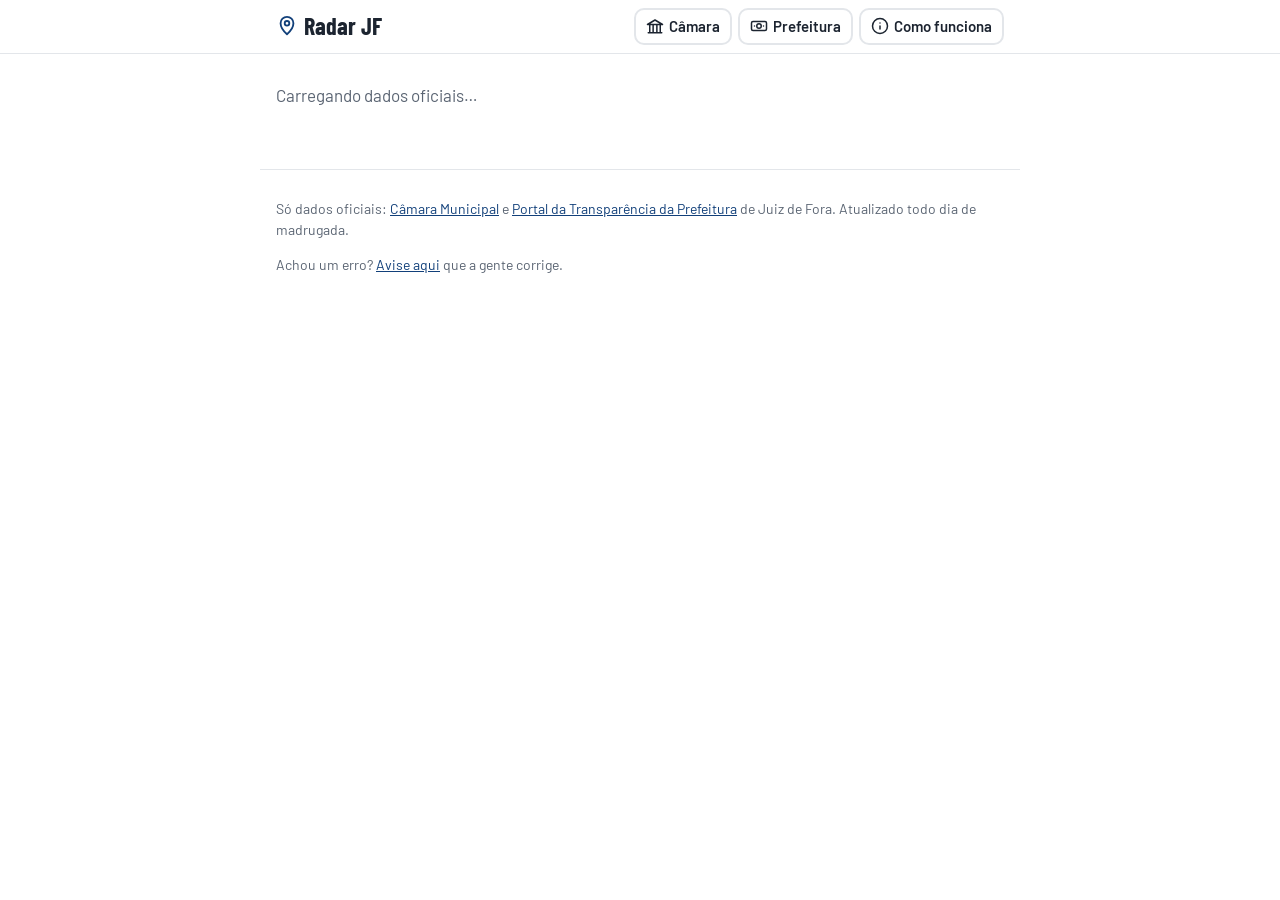
==== site/index.html @ 249cbf10 "Contador de visitas GoatCounter (sem cookies) e nota de privacidade Co-Authored-By: Claude Opus 5.5 " ====
<!DOCTYPE html>
<html lang="pt-BR">
<head>
<meta charset="utf-8">
<meta name="viewport" content="width=device-width, initial-scale=1">
<title>Radar JF: Câmara e Prefeitura de Juiz de Fora com dados oficiais</title>
<meta property="og:type" content="website">
<meta property="og:site_name" content="Radar JFlândia">
<meta property="og:title" content="Radar JFlândia: veja o que fazem com o seu dinheiro em Juiz de Fora">
<meta property="og:description" content="Vereadores, Prefeitura, comissionados e sinais de alerta nos gastos. Só dados oficiais, atualizado todo dia, grátis.">
<meta property="og:url" content="https://jflandia.com.br/">
<meta property="og:image" content="https://jflandia.com.br/compartilhar.jpg">
<meta property="og:image:width" content="1200">
<meta property="og:image:height" content="630">
<meta property="og:locale" content="pt_BR">
<meta name="twitter:card" content="summary_large_image">
<meta name="description" content="O que fazem os vereadores e para onde vai o dinheiro da Prefeitura de Juiz de Fora, só com dados oficiais.">
<link rel="preconnect" href="https://fonts.googleapis.com">
<link rel="preconnect" href="https://fonts.gstatic.com" crossorigin>
<link href="https://fonts.googleapis.com/css2?family=Barlow+Condensed:wght@600;700;800&family=Barlow:wght@400;500;600;700&display=swap" rel="stylesheet">
<link rel="stylesheet" href="estilo.css?v=__VERSAO__">
<link rel="manifest" href="manifest.webmanifest">
<meta name="theme-color" content="#0b2545">
<link rel="icon" type="image/png" href="favicon.png">
<link rel="apple-touch-icon" href="apple-touch-icon.png">
<meta name="apple-mobile-web-app-capable" content="yes">
<meta name="mobile-web-app-capable" content="yes">
<meta name="apple-mobile-web-app-title" content="JFlândia">
<meta name="apple-mobile-web-app-status-bar-style" content="black-translucent">
</head>
<body>
<header>
  <div class="topo-h">
    <a href="#/" class="marca"><span data-ic="pin"></span>Radar JF</a>
    <nav class="areas">
      <a href="#/camara" data-area="camara" class="area-camara"><span data-ic="camara"></span><span class="txt-area">Câmara</span></a>
      <a href="#/prefeitura" data-area="prefeitura" class="area-prefeitura"><span data-ic="dinheiro"></span><span class="txt-area">Prefeitura</span></a>
      <a href="#/sobre" data-area="sobre"><span data-ic="info"></span><span class="txt-area">Como funciona</span></a>
    </nav>
  </div>
  <div class="subnav-wrap"><button class="sn-seta esq" type="button" aria-label="Ver opções anteriores">‹</button><nav id="subnav"></nav><button class="sn-seta dir" type="button" aria-label="Ver mais opções">›</button></div>
</header>
<div id="selo"></div>
<main id="app"><p class="carregando">Carregando dados oficiais…</p></main>
<footer>
  <p>Só dados oficiais: <a href="https://www.camarajf.mg.gov.br/sal/" target="_blank" rel="noopener">Câmara Municipal</a> e <a href="https://www.pjf.mg.gov.br/transparencia/" target="_blank" rel="noopener">Portal da Transparência da Prefeitura</a> de Juiz de Fora. Atualizado todo dia de madrugada. <span id="atualizado"></span></p>
  <p>Achou um erro? <a href="https://github.com/alemantini/radar-jf/issues/new" target="_blank" rel="noopener">Avise aqui</a> que a gente corrige.</p>
</footer>
<script src="app.js?v=__VERSAO__"></script>
<script src="prefeitura.js?v=__VERSAO__"></script>
<!-- Contador de visitas (GoatCounter: sem cookies, sem dados pessoais) -->
<script>
window.goatcounter = {path: function (p) { return (location.hash.replace(/^#/, "") || "/").split("?")[0]; }};
addEventListener("hashchange", function () { if (window.goatcounter.count) window.goatcounter.count({path: (location.hash.replace(/^#/, "") || "/").split("?")[0]}); });
</script>
<script data-goatcounter="https://jflandia.goatcounter.com/count" async src="https://gc.zgo.at/count.js"></script>
</body>
</html>
---- site/estilo.css ----
/* Radar JF: visual inspirado nas placas de rua esmaltadas.
   Azul = Câmara, Verde = Prefeitura, Amarelo = atenção */
:root{
  --azul:#12407a; --azul-claro:#e8eef7;
  --verde:#0f6b4b; --verde-claro:#e6f2ec;
  --amarelo:#f2b705; --amarelo-claro:#fff6d6;
  --tinta:#1c2430; --apoio:#5b6573; --linha:#e3e6ea; --calcada:#f4f5f7;
  --raio:12px;
}
*{box-sizing:border-box}
body{margin:0;font-family:"Barlow",system-ui,-apple-system,"Segoe UI",Roboto,sans-serif;color:var(--tinta);background:#fff;font-size:17px;line-height:1.5}
a{color:var(--azul)}
a:focus-visible,button:focus-visible,input:focus-visible{outline:3px solid var(--amarelo);outline-offset:2px}
h1,h2,.marca,.placa,.btn-grande,.num{font-family:"Barlow Condensed","Barlow",system-ui,sans-serif}
h1{font-size:30px;line-height:1.1;margin:10px 0 8px;font-weight:700}
h2{font-size:22px;line-height:1.2;margin:26px 0 8px;font-weight:700}
.sub{color:var(--apoio);margin:0 0 14px}
small.sub{font-size:13px}
.carregando{color:var(--apoio)}
main{max-width:760px;margin:0 auto;padding:12px 16px 24px}

/* ---------- placa (o elemento-assinatura) ---------- */
.placa{position:relative;display:flex;align-items:center;gap:12px;border-radius:var(--raio);color:#fff;text-decoration:none;padding:14px 16px;font-weight:700}
.placa::after{content:"";position:absolute;inset:4px;border:2px solid rgba(255,255,255,.85);border-radius:calc(var(--raio) - 4px);pointer-events:none}
.placa.camara{background:var(--azul)}
.placa.prefeitura{background:var(--verde)}
.placa.neutra{background:var(--tinta)}
.placa svg{flex:none;width:30px;height:30px}
.placa .tx{flex:1;min-width:0}
.placa .tt{display:block;font-size:24px;line-height:1.1}
.placa .ds{display:block;font-family:"Barlow",system-ui,sans-serif;font-weight:500;font-size:15px;opacity:.92;line-height:1.35;margin-top:3px}
.placa .seta{font-size:30px;line-height:1;opacity:.9}
a.placa:active{transform:translateY(1px)}

/* ---------- cabeçalho ---------- */
header{position:sticky;top:0;background:#fff;border-bottom:1px solid var(--linha);z-index:5}
.topo-h{max-width:760px;margin:0 auto;padding:8px 16px 8px;display:flex;align-items:center;gap:10px;flex-wrap:wrap}
.marca{font-size:24px;font-weight:700;text-decoration:none;color:var(--tinta);margin-right:auto;display:flex;align-items:center;gap:6px}
.marca svg{width:22px;height:22px;color:var(--azul)}
nav.areas{display:flex;gap:6px}
nav.areas a{display:flex;align-items:center;gap:5px;border:2px solid var(--linha);border-radius:10px;padding:5px 10px;color:var(--tinta);font-weight:600;font-size:15px;text-decoration:none;white-space:nowrap}
nav.areas a svg{width:18px;height:18px}
nav.areas a.area-camara.ativo{background:var(--azul);border-color:var(--azul);color:#fff}
nav.areas a.area-prefeitura.ativo{background:var(--verde);border-color:var(--verde);color:#fff}
nav.areas a[data-area=sobre].ativo{background:var(--tinta);border-color:var(--tinta);color:#fff}
#subnav{max-width:760px;margin:0 auto;padding:0 16px 10px;display:flex;gap:8px;overflow-x:auto;scrollbar-width:none}
#subnav:empty{display:none}
#subnav a{display:flex;align-items:center;gap:6px;flex:none;padding:8px 12px;border-radius:10px;background:var(--calcada);color:var(--tinta);text-decoration:none;font-weight:600;font-size:15px}
#subnav a svg{width:18px;height:18px}
#subnav.camara a.ativo{background:var(--azul-claro);color:var(--azul);box-shadow:inset 0 0 0 2px var(--azul)}
#subnav.prefeitura a.ativo{background:var(--verde-claro);color:var(--verde);box-shadow:inset 0 0 0 2px var(--verde)}
@media(max-width:560px){nav.areas{width:100%} nav.areas a{flex:1;justify-content:center;padding:7px 4px;font-size:15px} nav.areas a svg{display:none}}

/* faixa da área */
#selo{max-width:760px;margin:0 auto;padding:0 16px}
#selo .placa{margin-top:14px;padding:10px 14px}
#selo .placa svg{width:26px;height:26px}
#selo .placa .tt{font-size:19px}
#selo .placa .ds{font-size:14px}

/* ---------- página inicial ---------- */
.escolhas{display:grid;gap:14px;margin:18px 0}
.escolhas .placa{padding:20px 18px;min-height:128px}
.escolhas .placa svg{width:46px;height:46px}
.escolhas .placa .tt{font-size:32px}
.escolhas .placa .num{display:inline-block;margin-top:8px;background:rgba(255,255,255,.16);border-radius:8px;padding:2px 8px;font-size:18px}

/* ---------- botões grandes ---------- */
.btn-grande{display:flex;align-items:center;gap:12px;width:100%;text-align:left;border:2px solid var(--linha);background:#fff;border-radius:var(--raio);padding:12px 14px;margin:10px 0;font-size:19px;font-weight:700;color:var(--tinta);text-decoration:none;cursor:pointer}
.btn-grande svg{flex:none;width:26px;height:26px}
.btn-grande .tx{flex:1}
.btn-grande .tx small{display:block;font-family:"Barlow",sans-serif;font-weight:500;font-size:14px;color:var(--apoio)}
.btn-grande.camara{border-color:var(--azul);color:var(--azul)}
.btn-grande.prefeitura{border-color:var(--verde);color:var(--verde)}

/* grupos da Câmara: botões com número grande */
.grupos{display:grid;grid-template-columns:1fr 1fr;gap:8px;margin:10px 0}
.grupos .grupo-link:first-child{grid-column:1 / -1}
.grupo-link{display:flex;flex-direction:column;gap:2px;border:2px solid var(--linha);border-radius:var(--raio);padding:10px 12px;background:#fff;cursor:pointer;text-align:left;font:inherit;color:var(--tinta);text-decoration:none}
.grupo-link .gn{display:flex;align-items:center;gap:6px;font-weight:600;font-size:15px}
.grupo-link b{font-family:"Barlow Condensed",sans-serif;font-size:28px;line-height:1.1}
.grupo-link.on{border-color:var(--azul);background:var(--azul-claro)}
.ponto{width:12px;height:12px;border-radius:3px;flex:none}

/* cores dos grupos (sempre com texto ao lado, nunca só a cor) */
.g-pedidos{background:#12407a}.g-cobrancas{background:#6b3fa0}.g-homenagens{background:#b06a00}.g-leis{background:#0f6b4b}.g-outros{background:#7a828e}

/* ---------- avisos ---------- */
.aviso{background:var(--amarelo-claro);border-left:6px solid var(--amarelo);border-radius:8px;padding:10px 12px;font-size:15px;margin:12px 0}
.info{background:var(--calcada);border-radius:8px;padding:10px 12px;font-size:15px;margin:12px 0}

/* ---------- vereadores ---------- */
.cards{display:grid;grid-template-columns:1fr;gap:10px}
@media(min-width:600px){.cards{grid-template-columns:1fr 1fr}}
.card{display:flex;gap:12px;border:1px solid var(--linha);border-radius:var(--raio);padding:12px;text-decoration:none;color:inherit;background:#fff}
.card:hover{border-color:var(--azul)}
.avatar{flex:none;width:46px;height:46px;border-radius:10px;background:var(--azul);color:#fff;display:flex;align-items:center;justify-content:center;font-family:"Barlow Condensed",sans-serif;font-weight:700;font-size:20px;position:relative}
.avatar::after{content:"";position:absolute;inset:3px;border:1.5px solid rgba(255,255,255,.8);border-radius:7px}
.card.fora .avatar{background:var(--apoio)}
.card .cx{flex:1;min-width:0}
.card .nome{font-weight:700;font-size:18px;line-height:1.2}
.card .partido{color:var(--apoio);font-size:14px}
.barras{margin-top:8px;font-size:13px}
.barra{display:flex;align-items:center;gap:6px;margin:3px 0}
.barra span.r{width:118px;color:#444;flex:none}
.barra .b{height:9px;border-radius:5px;min-width:2px}
.barra .n{font-variant-numeric:tabular-nums}
.contato{font-size:15px}

/* ---------- busca, listas ---------- */
input[type=search],select{width:100%;font:inherit;font-size:18px;padding:13px 14px;border:2px solid #c9ced6;border-radius:var(--raio);background:#fff}
input[type=search]:focus{border-color:var(--azul);outline:none}
.filtros,.anos{display:flex;gap:8px;flex-wrap:wrap;margin:12px 0}
.filtros button,.anos button{border:2px solid #c9ced6;background:#fff;border-radius:10px;padding:7px 14px;font:inherit;font-size:15px;font-weight:600;cursor:pointer;color:var(--tinta)}
.filtros button.on{background:var(--azul);color:#fff;border-color:var(--azul)}
.anos button.on{background:var(--verde);color:#fff;border-color:var(--verde)}
.item{border-bottom:1px solid #eef0f3;padding:12px 0}
.item .topo{font-size:13px;color:var(--apoio)}
.item .txt{margin:4px 0}
.item .pe{font-size:13px;color:var(--apoio)}
.tag{display:inline-block;font-size:12px;font-weight:600;border-radius:6px;padding:1px 7px;color:#fff;margin-right:5px}
.rep{border:1px solid var(--linha);border-radius:var(--raio);padding:12px;margin:10px 0}
.rep .q{font-family:"Barlow Condensed",sans-serif;font-size:26px;font-weight:700;color:#9a3412}
.mais{display:block;margin:16px auto;padding:11px 20px;border-radius:10px;border:2px solid #c9ced6;background:#fff;font:inherit;font-weight:600;cursor:pointer}

/* ---------- Prefeitura ---------- */
.p-verde{color:var(--verde)}
.totais{display:grid;grid-template-columns:1fr 1fr 1fr;gap:8px;margin:12px 0}
.totais div{background:var(--verde-claro);border-radius:10px;padding:10px}
.totais b{display:block;font-family:"Barlow Condensed",sans-serif;font-size:22px;line-height:1.15}
.totais span{font-size:13px;color:var(--apoio)}
.linha{display:flex;justify-content:space-between;gap:10px;align-items:center;border-bottom:1px solid #eef0f3;padding:10px 0;text-decoration:none;color:inherit}
.linha .nm{flex:1;min-width:0}
.linha .vl{font-variant-numeric:tabular-nums;font-weight:700;white-space:nowrap}
.linha .barra-p{height:7px;background:var(--verde);border-radius:4px;margin-top:5px}
.meses{display:flex;align-items:flex-end;gap:4px;height:120px;margin:10px 0 2px}
.meses div{flex:1;background:var(--verde);border-radius:3px 3px 0 0;min-height:1px}
.meses-r{display:flex;gap:4px;font-size:11px;color:var(--apoio)}.meses-r span{flex:1;text-align:center}

footer{border-top:1px solid var(--linha);color:var(--apoio);font-size:14px;padding:14px 16px 30px;max-width:760px;margin:20px auto 0}

/* ---------- painel da Câmara ---------- */
.contador{display:block;padding:18px 18px 16px;margin:14px 0}
.contador .num{display:block;font-size:40px;line-height:1.1;margin:4px 0 6px;font-variant-numeric:tabular-nums;letter-spacing:.3px}
.contador .ds a{color:#fff}
@media(max-width:420px){.contador .num{font-size:32px}}
.nums{display:grid;grid-template-columns:repeat(auto-fit,minmax(150px,1fr));gap:8px;margin:12px 0}
.nums > *{display:block;background:var(--azul-claro);border-radius:10px;padding:10px 12px;color:var(--apoio);font-size:14px;text-decoration:none}
.nums b{display:block;font-family:"Barlow Condensed",sans-serif;font-size:28px;line-height:1.1;color:var(--azul)}
.busca-rapida{margin:6px 0 10px}
.chips{display:flex;flex-wrap:wrap;gap:6px}
.chips a{background:var(--calcada);border-radius:8px;padding:6px 10px;color:var(--tinta);text-decoration:none;font-size:15px;font-weight:500}
.duas{display:grid;grid-template-columns:1fr;gap:0 24px}
@media(min-width:640px){.duas{grid-template-columns:1fr 1fr}}
.linha-t{position:relative;display:flex;justify-content:space-between;gap:10px;padding:8px 0 10px;border-bottom:1px solid #eef0f3;color:inherit;text-decoration:none}
.linha-t b{font-variant-numeric:tabular-nums}
.linha-t i{position:absolute;left:0;bottom:3px;height:4px;border-radius:2px;background:var(--azul);opacity:.7}
.rep-grid{display:grid;grid-template-columns:1fr;gap:10px}
@media(min-width:600px){.rep-grid{grid-template-columns:1fr 1fr}}
.rep-card{display:flex;gap:12px;border:1px solid var(--linha);border-radius:var(--raio);padding:12px;color:inherit;text-decoration:none}
.rep-card .q{flex:none;width:62px;text-align:center;font-family:"Barlow Condensed",sans-serif;font-weight:700;font-size:38px;line-height:1;color:#b42318}
.rep-card .q small{display:block;font-size:12px;font-family:"Barlow",sans-serif;font-weight:600;color:var(--apoio);margin-top:2px}
.rep-card .cx{display:flex;flex-direction:column;gap:2px;min-width:0}
.rep-card .cx > span{color:var(--apoio);font-size:14px}
.rep-card .pe{font-size:13px}
.rep-card .cobrar{color:#b42318!important;font-weight:700;margin-top:4px}
.grupos-desc{display:grid;grid-template-columns:1fr;gap:8px}
@media(min-width:600px){.grupos-desc{grid-template-columns:1fr 1fr}}
.grupos-desc a{display:block;border:2px solid var(--linha);border-radius:var(--raio);padding:10px 12px;color:inherit;text-decoration:none}
.grupos-desc .gn{display:flex;align-items:center;gap:6px;font-weight:600}
.grupos-desc b{display:block;font-family:"Barlow Condensed",sans-serif;font-size:30px;line-height:1.1}
.grupos-desc small{color:var(--apoio);font-size:14px;line-height:1.35;display:block}
.filtros a{border:2px solid #c9ced6;border-radius:10px;padding:6px 12px;font-size:15px;font-weight:600;color:var(--tinta);text-decoration:none}
.filtros a.on{background:var(--azul);color:#fff;border-color:var(--azul)}
#fv{margin:4px 0 12px}

/* ---------- crachás ---------- */
.crachas{display:grid;grid-template-columns:1fr;gap:12px}
@media(min-width:600px){.crachas{grid-template-columns:1fr 1fr}}
.cracha{display:block;border:1px solid var(--linha);border-top:6px solid var(--azul);border-radius:var(--raio);padding:12px;color:inherit;text-decoration:none;background:#fff}
.cracha.fora{border-top-color:var(--apoio)}
.cracha:hover{border-color:var(--azul)}
.cr-topo{display:flex;align-items:center;gap:12px}
.cr-topo .cx{display:flex;flex-direction:column;min-width:0}
.cr-topo .nome{font-family:"Barlow Condensed",sans-serif;font-weight:700;font-size:22px;line-height:1.1}
.cr-topo .partido{color:var(--apoio);font-size:14px}
.cr-topo.grande{margin:14px 0 4px}
.cr-topo.grande h1{margin:0}
.cr-topo.grande .avatar{width:58px;height:58px;font-size:24px}
.cr-nums{display:grid;grid-template-columns:repeat(3,1fr);gap:6px;margin:10px 0 4px}
.cr-nums > span{background:var(--calcada);border-radius:8px;padding:6px 8px;font-size:12px;color:var(--apoio);line-height:1.25}
.cr-nums b{display:block;font-family:"Barlow Condensed",sans-serif;font-size:19px;color:var(--tinta)}
.cracha .barras{display:block}

/* impostômetro e cobrar */
.impostometro .num{font-size:42px}
@media(max-width:420px){.impostometro .num{font-size:31px}}
.nums.verde > *{background:var(--verde-claro)}
.nums.verde b{color:var(--verde)}
.cobrar-box{border:2px solid var(--azul);border-radius:var(--raio);padding:10px 12px;margin:10px 0;background:#fff}
.cobrar-box summary{cursor:pointer;font-weight:700;color:var(--azul);font-size:17px}
.cobrar-box label{display:block;font-size:14px;font-weight:600;color:var(--apoio);margin:8px 0 4px}
.cobrar-box select,.cobrar-box textarea{display:block;width:100%;margin-top:4px;font:inherit;font-size:16px;padding:10px;border:2px solid #c9ced6;border-radius:10px;background:#fff;color:var(--tinta)}
.cobrar-box .acoes{display:grid;grid-template-columns:1fr;gap:8px;margin:10px 0}
@media(min-width:520px){.cobrar-box .acoes{grid-template-columns:1fr 1fr 1fr}}
.cobrar-box .acoes button{font:inherit;font-weight:700;padding:11px;border-radius:10px;border:0;cursor:pointer}
.b-email{background:var(--azul);color:#fff}
.b-zap{background:#128c4a;color:#fff}
.b-copiar{background:var(--calcada);color:var(--tinta)}
.contato-gab{font-size:13px;color:var(--apoio)}
img.avatar.foto{object-fit:cover;width:46px;height:58px;border-radius:10px;background:var(--calcada)}
.cr-topo.grande img.avatar.foto{width:72px;height:90px}
.credito{font-size:12px;color:var(--apoio);margin:0 0 8px}
.cr-topo .cargo{font-size:13px;font-weight:600;color:var(--azul)}
.cr-emendas{display:block;font-size:13px;color:var(--verde);background:var(--verde-claro);border-radius:8px;padding:5px 8px;margin:6px 0 2px}
.papel-presidente{color:var(--azul)}
.papel-suplente{color:var(--apoio);font-weight:500}
.etapas{display:flex;height:12px;border-radius:6px;overflow:hidden;background:var(--calcada);margin:8px 0 4px}
.etapas i{display:block;height:100%}
.leg-etapas{display:grid;gap:3px;font-size:13px;color:var(--apoio);margin-bottom:6px}
.leg-etapas i{display:inline-block;width:10px;height:10px;border-radius:2px;margin-right:6px;vertical-align:-1px}
.filtros-linha{display:grid;grid-template-columns:1fr;gap:8px;margin:10px 0}
@media(min-width:600px){.filtros-linha{grid-template-columns:1fr 1fr 1fr}}
.filtros-linha label{font-size:13px;font-weight:600;color:var(--apoio)}
.filtros-linha select{margin-top:4px;font-size:15px;padding:10px}
#atalhos{margin-top:10px}

/* logo da página inicial */
.logo-home{font-family:"Barlow Condensed","Barlow",sans-serif;font-weight:800;line-height:.86;color:#111;margin:18px 0 14px;letter-spacing:-.01em}
.logo-home .lh-1{display:flex;align-items:center;gap:.12em;font-size:clamp(48px,14vw,96px)}
.logo-home .lh-ic{width:1.15em;height:.8em;flex:none}
.logo-home .lh-2{display:flex;align-items:flex-start;flex-wrap:wrap;font-size:clamp(40px,11.5vw,80px);margin-top:.06em}
.logo-home .pt{color:#e8272c}
.logo-home .lh-band{width:.42em;height:.3em;margin:.08em 0 0 .12em;flex:none}
.lh-tag{font-size:20px;line-height:1.35;margin:0 0 4px;max-width:34ch}
.lh-apelido{font-family:"Barlow Condensed","Barlow",sans-serif;font-weight:700;font-size:22px;color:#e8272c;margin:0 0 18px}
.logo-home .r2{margin-right:.2em}
.logo-home .lh-bands{display:flex;gap:.08em;margin:.08em 0 0 .12em;flex:none}
.logo-home .lh-bands .lh-band{margin:0;box-shadow:0 0 0 1px rgba(0,0,0,.08)}

/* custo do gabinete e eleição */
.mini-barras{display:flex;align-items:flex-end;gap:3px;height:70px;margin:8px 0 4px;padding:6px 0;border-bottom:1px solid var(--linha)}
.mini-barras span{flex:1;background:var(--azul);border-radius:3px 3px 0 0;min-width:4px}
.fonte-linha{font-size:13px;margin-top:6px}
.barra-l{display:grid;grid-template-columns:minmax(0,1.3fr) minmax(0,1fr) auto;gap:10px;align-items:center;padding:6px 0;font-size:15px}
.barra-l .bl-b{height:10px;background:var(--calcada);border-radius:5px;overflow:hidden}
.barra-l .bl-b i{display:block;height:100%;background:var(--azul);border-radius:5px}
.barra-l .bl-v{font-variant-numeric:tabular-nums;font-weight:700;white-space:nowrap}
.barra-l.jf{background:var(--amarelo-claro);border-radius:8px;padding:6px 8px;margin:0 -8px}
.barra-l.jf .bl-t{font-weight:700}
.barra-l.jf .bl-b i{background:#e8272c}

/* placar: monte o seu */
.pesos{display:grid;gap:10px;margin:14px 0}
.peso{border:1px solid var(--linha);border-radius:var(--raio);padding:10px 12px}
.pz-t b{display:block}
.pz-t small{color:var(--apoio);font-size:14px}
.pz-b{display:flex;flex-wrap:wrap;gap:6px;margin-top:8px}
.pz-b button{font:inherit;font-size:14px;border:1px solid var(--linha);background:#fff;border-radius:999px;padding:5px 12px;cursor:pointer;color:var(--tinta)}
.pz-b button.on{background:var(--azul);border-color:var(--azul);color:#fff}
.acoes-placar{display:flex;gap:10px;align-items:center;flex-wrap:wrap}
.btn-sec{font:inherit;border:1px solid var(--azul);color:var(--azul);background:#fff;border-radius:8px;padding:8px 14px;cursor:pointer}
.rk{display:grid;grid-template-columns:auto auto 1fr auto;gap:10px;align-items:center;padding:10px 0;border-bottom:1px solid var(--linha);text-decoration:none;color:inherit}
.rk-pos{font-family:"Barlow Condensed",sans-serif;font-weight:700;font-size:20px;width:2.2em;color:var(--apoio)}
.rk-cx{min-width:0}
.rk-nm{display:block;font-weight:700}
.rk-nm small{font-weight:400;color:var(--apoio);margin-left:6px}
.rk-barra{display:block;height:8px;background:var(--calcada);border-radius:4px;margin:5px 0;overflow:hidden}
.rk-barra i{display:block;height:100%;background:var(--azul)}
.rk-partes{display:flex;flex-wrap:wrap;gap:4px 10px;font-size:12px;color:var(--apoio)}
.rk-nota{font-family:"Barlow Condensed",sans-serif;font-weight:700;font-size:26px;color:var(--azul)}

/* placar fiscal */
.lrf{border-radius:var(--raio);padding:12px 14px;background:var(--verde-claro);margin:10px 0}
.lrf.amarelo{background:var(--amarelo-claro)}
.lrf.vermelho{background:#fdeaea}
.lrf-n b{font-family:"Barlow Condensed",sans-serif;font-size:44px;line-height:1;margin-right:10px}
.lrf-n span{font-weight:700}
.lrf-b{position:relative;height:16px;background:#fff;border-radius:8px;margin:14px 0 6px}
.lrf-leg{font-size:13px;color:var(--apoio);margin:0 0 8px}
.lrf-b i{display:block;height:100%;border-radius:8px;background:var(--verde)}
.lrf.amarelo .lrf-b i{background:var(--amarelo)}
.lrf.vermelho .lrf-b i{background:#c62828}
.lrf-b em{position:absolute;top:-4px;bottom:-4px;width:2px;background:var(--tinta);font-style:normal}
.lrf-b em span{position:absolute;top:24px;left:50%;transform:translateX(-50%);font-size:11px;white-space:nowrap;color:var(--apoio)}
.lrf-b em:nth-of-type(2) span{top:38px}
.lrf-b em.lim{background:#c62828;width:3px}
.min-linha{display:grid;grid-template-columns:minmax(0,1.2fr) minmax(0,1fr) auto;gap:10px;align-items:center;padding:10px 0;border-bottom:1px solid var(--linha)}
.ml-t small,.ml-v small{display:block;color:var(--apoio);font-size:13px}
.ml-b{position:relative;height:12px;background:var(--calcada);border-radius:6px}
.ml-b i{display:block;height:100%;border-radius:6px}
.ml-b i.ok{background:var(--verde)}
.ml-b i.falta{background:#c62828}
.ml-b em{position:absolute;top:-4px;bottom:-4px;width:3px;background:var(--tinta)}
.ml-v{text-align:right;font-variant-numeric:tabular-nums}
.destaque-cidade{font-size:19px;margin:10px 0}
@media (max-width:520px){
  .barra-l,.min-linha{grid-template-columns:1fr auto}
  .barra-l .bl-b,.min-linha .ml-b{grid-column:1 / -1;grid-row:2}
}
.linha-acao{display:flex;align-items:center;gap:12px;border:2px solid var(--azul);border-radius:var(--raio);padding:10px 14px;margin:10px 0;text-decoration:none;color:var(--azul)}
.linha-acao span:nth-child(2){flex:1}
.linha-acao small{display:block;color:var(--apoio);font-size:13px}
.linha-acao svg{width:22px;height:22px;flex:none}

/* sinais de alerta */
.aviso-forte{background:var(--amarelo-claro);border-left:5px solid var(--amarelo);border-radius:8px;padding:12px 14px;margin:12px 0;line-height:1.45}
.chips-filtro{display:flex;flex-wrap:wrap;gap:8px;margin:12px 0 16px}
.chips-filtro a{border:1px solid var(--linha);border-radius:999px;padding:6px 12px;text-decoration:none;color:var(--tinta);font-size:14px;background:#fff}
.chips-filtro a b{margin-left:4px}
.chips-filtro a.on{background:var(--verde);border-color:var(--verde);color:#fff}
.alerta-card{border:1px solid var(--linha);border-left:5px solid var(--amarelo);border-radius:var(--raio);padding:12px 14px;margin:10px 0}
.alerta-card p{margin:8px 0 6px;line-height:1.45}
.ac-topo{display:flex;justify-content:space-between;gap:10px;align-items:baseline}
.ac-tipo{font-size:13px;font-weight:700;text-transform:none;color:#8a6100}
.ac-valor{font-family:"Barlow Condensed",sans-serif;font-weight:700;font-size:20px}
.ac-nome{display:block;font-weight:700;font-size:17px;margin-top:4px;color:var(--verde)}
.metodo li{margin:6px 0;line-height:1.45}
details.equipe{border:2px solid var(--azul);border-radius:var(--raio);margin:10px 0;overflow:hidden}
details.equipe summary{display:flex;align-items:center;gap:12px;padding:10px 14px;cursor:pointer;color:var(--azul);list-style:none}
details.equipe summary::-webkit-details-marker{display:none}
details.equipe summary small{display:block;color:var(--apoio);font-size:13px}
details.equipe summary svg{width:22px;height:22px;flex:none}
details.equipe[open] summary{border-bottom:1px solid var(--linha)}
.tab-equipe{width:100%;border-collapse:collapse;font-size:14px}
.tab-equipe th,.tab-equipe td{text-align:left;padding:7px 10px;border-bottom:1px solid var(--linha);vertical-align:top}
.tab-equipe th{font-size:12px;color:var(--apoio);font-weight:600}
.tab-equipe td:last-child,.tab-equipe th:last-child{text-align:right;white-space:nowrap;font-variant-numeric:tabular-nums}

/* ---------- página inicial: faixa escura de abertura ---------- */
.sr{position:absolute;width:1px;height:1px;overflow:hidden;clip:rect(0 0 0 0);white-space:nowrap}
.hero{position:relative;overflow:hidden;background:#0b2545;color:#fff;margin:-12px calc(50% - 50vw) 0;padding:22px max(16px, calc(50vw - 364px)) 30px}
.hero-ondas{position:absolute;right:-90px;top:50%;width:520px;height:520px;transform:translateY(-50%);color:#fff;opacity:.07;pointer-events:none}
.hero .logo-home{color:#fff;margin:4px 0 18px}
.hero .logo-home .lh-1{font-size:clamp(34px,9vw,52px)}
.hero .logo-home .lh-2{font-size:clamp(30px,8vw,44px)}
.hero .logo-home .pt{color:#ff5a5f}
.hero-t{position:relative;font-family:"Barlow Condensed",sans-serif;font-weight:800;font-size:clamp(32px,7.4vw,52px);line-height:1.04;margin:0 0 14px;max-width:16ch;letter-spacing:-.005em}
.hero-t span{color:#f5c518}
.hero-sub{position:relative;border-left:3px solid #f5c518;padding-left:12px;margin:0 0 20px;font-size:18px;line-height:1.45;max-width:46ch;color:#dbe4f0}
.hero-sel{position:relative;display:block;max-width:460px}
.hero-sel select{width:100%;appearance:none;-webkit-appearance:none;font:inherit;font-size:18px;color:var(--tinta);background:#fff url("data:image/svg+xml,%3Csvg xmlns='http://www.w3.org/2000/svg' viewBox='0 0 24 24' fill='none' stroke='%231c2430' stroke-width='2'%3E%3Cpath d='m6 9 6 6 6-6'/%3E%3C/svg%3E") no-repeat right 14px center/22px;border:0;border-radius:10px;padding:15px 48px 15px 16px;cursor:pointer}
.hero-busca{position:relative;display:flex;gap:8px;max-width:460px;margin-top:10px}
.hero-busca input{flex:1;min-width:0;font:inherit;font-size:17px;border:1px solid rgba(255,255,255,.35);background:rgba(255,255,255,.08);color:#fff;border-radius:10px;padding:12px 14px}
.hero-busca input::placeholder{color:#b9c6d8}
.hero-busca button{font:inherit;font-weight:700;border:0;border-radius:10px;padding:0 18px;background:#f5c518;color:#0b2545;cursor:pointer}
.faixa-nums{display:grid;grid-template-columns:repeat(3,1fr);gap:8px;margin:14px 0 18px}
.faixa-nums a,.faixa-nums div{display:block;text-decoration:none;color:var(--tinta);background:var(--calcada);border-radius:10px;padding:10px 12px}
.faixa-nums b{display:block;font-family:"Barlow Condensed",sans-serif;font-size:24px;line-height:1.1;color:#0b2545}
.faixa-nums span{display:block;font-size:13px;line-height:1.3;color:var(--apoio);margin-top:2px}
@media (max-width:520px){.faixa-nums{grid-template-columns:1fr}.faixa-nums a,.faixa-nums div{display:flex;align-items:baseline;gap:10px}.faixa-nums b{flex:none;min-width:6.5em}}
html,body{overflow-x:clip}
@media (min-width:700px){.hero-t{max-width:20ch}.hero{padding-top:30px;padding-bottom:40px}}
/* botão de destaque dos sinais de alerta */
.btn-alerta{display:flex;align-items:center;gap:14px;margin:14px 0;padding:14px 16px;border-radius:var(--raio);background:#f5c518;color:#0b2545;text-decoration:none;box-shadow:0 0 0 3px #0b2545 inset}
.btn-alerta svg{width:34px;height:34px;flex:none;stroke-width:2.4}
.btn-alerta .tx{flex:1}
.btn-alerta b{display:block;font-family:"Barlow Condensed",sans-serif;font-size:22px;line-height:1.1}
.btn-alerta small{display:block;font-size:14px;line-height:1.35;margin-top:3px;color:#2b3445}
.btn-alerta .seta{font-size:30px;font-weight:700}
.btn-alerta:hover{background:#ffd23a}
/* menu de baixo: quebra em linhas no computador, setas no celular */
.subnav-wrap{position:relative;max-width:760px;margin:0 auto}
.subnav-wrap #subnav{max-width:none}
#subnav a{font-size:14px;padding:7px 11px}
.sn-seta{position:absolute;top:0;bottom:10px;width:40px;border:0;font-size:26px;font-weight:700;line-height:1;color:var(--tinta);cursor:pointer;z-index:2}
.sn-seta.esq{left:0;background:linear-gradient(90deg,#fff 55%,rgba(255,255,255,0))}
.sn-seta.dir{right:0;background:linear-gradient(270deg,#fff 55%,rgba(255,255,255,0))}
.sn-seta[hidden]{display:none}
@media (min-width:700px){
  #subnav{flex-wrap:wrap;overflow:visible}
  .sn-seta{display:none}
}
/* apoie */
.btn-apoie{display:flex;align-items:center;gap:14px;margin:14px 0;padding:14px 16px;border-radius:var(--raio);background:#fff;border:2px solid #c2185b;color:#7a0f3a;text-decoration:none}
.btn-apoie svg{width:30px;height:30px;flex:none;color:#c2185b;fill:#fde4ee}
.btn-apoie .tx{flex:1}
.btn-apoie b{display:block;font-family:"Barlow Condensed",sans-serif;font-size:22px;line-height:1.1}
.btn-apoie small{display:block;font-size:14px;line-height:1.35;margin-top:3px;color:var(--apoio)}
.btn-apoie .seta{font-size:30px;font-weight:700}
.pix-box{display:flex;flex-wrap:wrap;gap:18px;align-items:center;border:1px solid var(--linha);border-radius:var(--raio);padding:16px;margin:14px 0}
.pix-box img{width:220px;height:220px;flex:none;background:#fff}
.pix-tx{flex:1;min-width:220px}
.pix-tx .btn-sec{margin:4px 6px 4px 0}
.pix-chave{background:var(--calcada);border-radius:8px;padding:8px 12px}
.pix-chave span{display:block;font-size:13px;color:var(--apoio)}
.pix-chave b{word-break:break-all}
/* instalar o app */
.btn-app{display:flex;align-items:center;gap:12px;width:100%;text-align:left;font:inherit;margin:0 0 14px;padding:12px 14px;border-radius:var(--raio);background:#fff;border:2px solid #0b2545;color:#0b2545;cursor:pointer}
.btn-app img{border-radius:10px;flex:none}
.btn-app .tx{flex:1}
.btn-app b{display:block;font-family:"Barlow Condensed",sans-serif;font-size:21px;line-height:1.1}
.btn-app small{display:block;font-size:14px;color:var(--apoio)}
.btn-app .seta{font-size:28px;font-weight:700}
.app-ios{background:var(--calcada);border-radius:10px;padding:10px 12px;margin:-6px 0 14px;font-size:15px}

/* comissionados */
.mini-barra{display:block;height:6px;background:var(--calcada);border-radius:3px;margin-top:6px;overflow:hidden;max-width:260px}
.mini-barra i{display:block;height:100%;background:var(--azul)}
details.equipe summary .tx{flex:1;min-width:0}
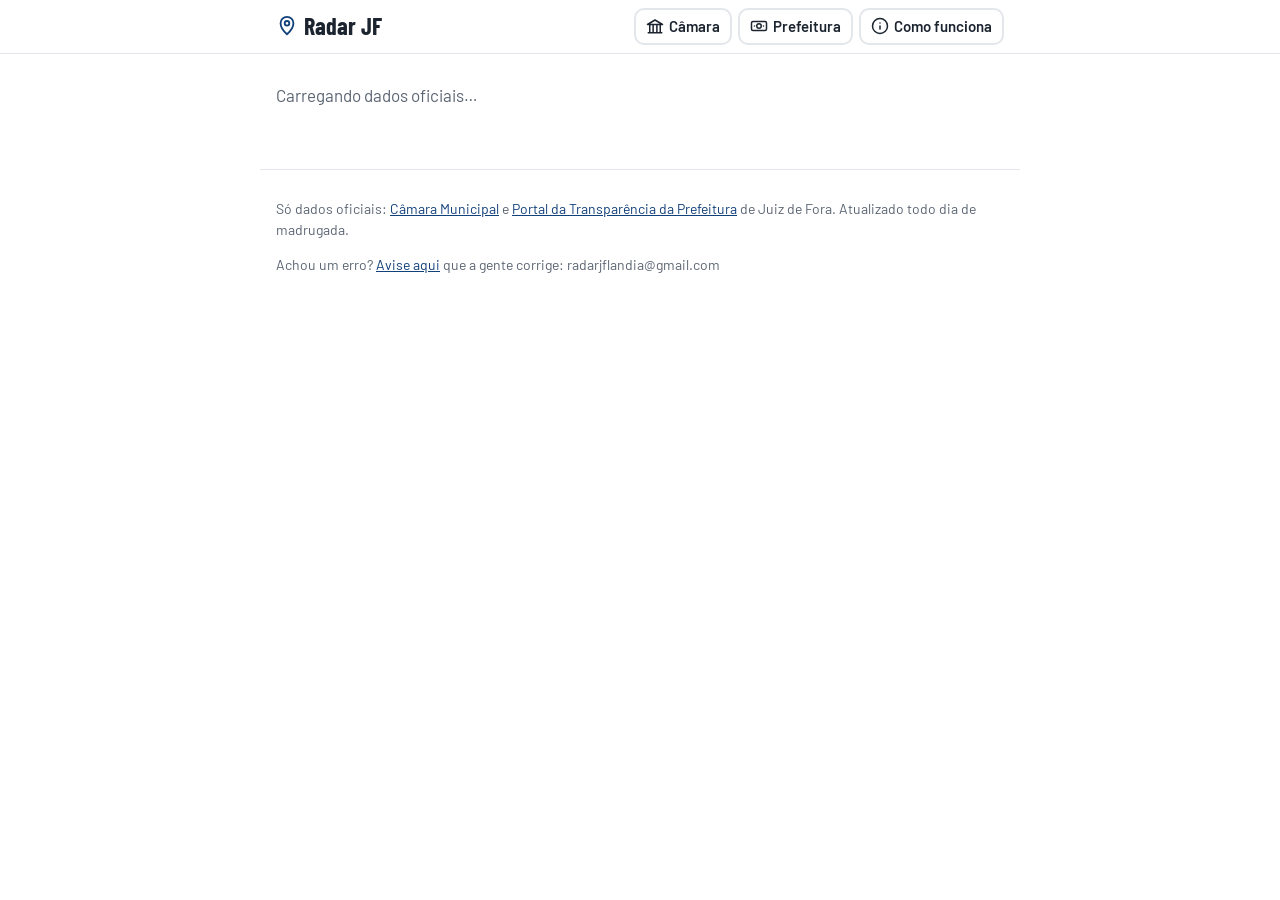
==== commit 036dbbb6: "Contato pelo e-mail do Radar Co-Authored-By: Claude Opus 5.5 <noreply@anthropic.com> Claude-Session:" ====
--- a/site/index.html
+++ b/site/index.html
@@ -44,7 +44,7 @@
 <main id="app"><p class="carregando">Carregando dados oficiais…</p></main>
 <footer>
   <p>Só dados oficiais: <a href="https://www.camarajf.mg.gov.br/sal/" target="_blank" rel="noopener">Câmara Municipal</a> e <a href="https://www.pjf.mg.gov.br/transparencia/" target="_blank" rel="noopener">Portal da Transparência da Prefeitura</a> de Juiz de Fora. Atualizado todo dia de madrugada. <span id="atualizado"></span></p>
-  <p>Achou um erro? <a href="https://github.com/alemantini/radar-jf/issues/new" target="_blank" rel="noopener">Avise aqui</a> que a gente corrige.</p>
+  <p>Achou um erro? <a href="mailto:radarjflandia@gmail.com?subject=Erro%20no%20Radar%20JFl%C3%A2ndia" >Avise aqui</a> que a gente corrige: radarjflandia@gmail.com</p>
 </footer>
 <script src="app.js?v=__VERSAO__"></script>
 <script src="prefeitura.js?v=__VERSAO__"></script>
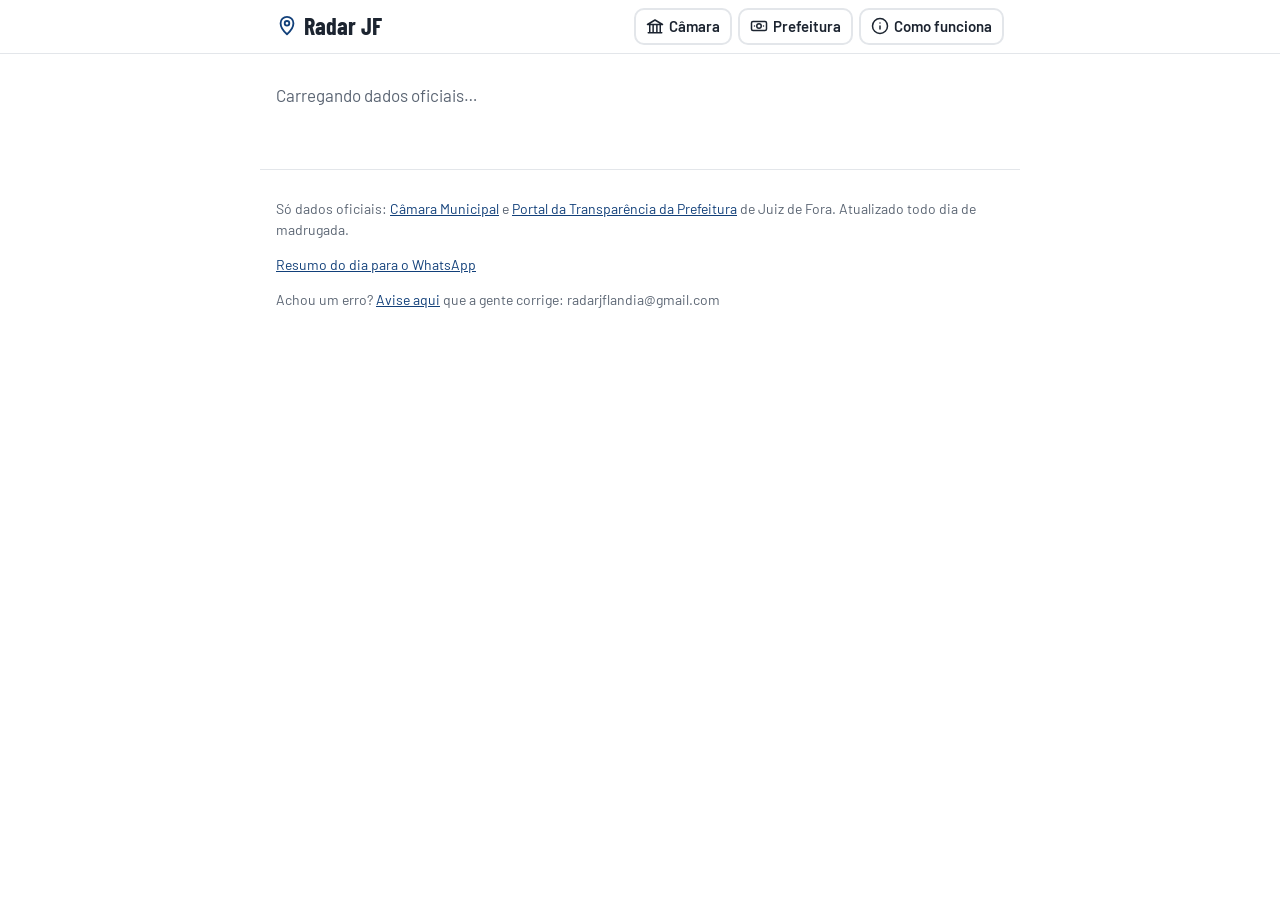
==== commit e4e58e12: "Resumo do dia para o WhatsApp (#/resumo) e marca de alerta novo Co-Authored-By: Claude Opus 5.5 <nor" ====
--- a/site/index.html
+++ b/site/index.html
@@ -44,6 +44,7 @@
 <main id="app"><p class="carregando">Carregando dados oficiais…</p></main>
 <footer>
   <p>Só dados oficiais: <a href="https://www.camarajf.mg.gov.br/sal/" target="_blank" rel="noopener">Câmara Municipal</a> e <a href="https://www.pjf.mg.gov.br/transparencia/" target="_blank" rel="noopener">Portal da Transparência da Prefeitura</a> de Juiz de Fora. Atualizado todo dia de madrugada. <span id="atualizado"></span></p>
+  <p><a href="#/resumo">Resumo do dia para o WhatsApp</a></p>
   <p>Achou um erro? <a href="mailto:radarjflandia@gmail.com?subject=Erro%20no%20Radar%20JFl%C3%A2ndia" >Avise aqui</a> que a gente corrige: radarjflandia@gmail.com</p>
 </footer>
 <script src="app.js?v=__VERSAO__"></script>
--- a/site/estilo.css
+++ b/site/estilo.css
@@ -398,3 +398,60 @@
 .mini-barra{display:block;height:6px;background:var(--calcada);border-radius:3px;margin-top:6px;overflow:hidden;max-width:260px}
 .mini-barra i{display:block;height:100%;background:var(--azul)}
 details.equipe summary .tx{flex:1;min-width:0}
+
+/* botão flutuante de compartilhar no WhatsApp */
+#zap{position:fixed;right:16px;bottom:16px;z-index:50;display:flex;align-items:center;gap:8px;background:#1f9d55;color:#fff;text-decoration:none;font-weight:700;padding:12px 16px;border-radius:999px;box-shadow:0 4px 14px rgba(0,0,0,.25)}
+#zap svg{width:24px;height:24px}#zap:focus-visible{outline:3px solid #f2b705;outline-offset:2px}
+@media (max-width:520px){#zap span{display:none}#zap{padding:14px}}
+body{padding-bottom:84px}
+@media print{#zap{display:none}}
+
+/* agenda */
+.ag-item{display:flex;gap:14px;background:#fff;border-radius:14px;padding:14px;margin:10px 0;box-shadow:0 1px 2px rgba(11,37,69,.08)}
+.ag-item.passado{opacity:.75}
+.ag-data{flex:none;width:64px;text-align:center;background:#0b2545;color:#fff;border-radius:12px;padding:8px 4px;line-height:1.1}
+.ag-data b{display:block;font-family:"Barlow Condensed",sans-serif;font-size:30px}.ag-data span{display:block;text-transform:uppercase;font-weight:700;color:#f2b705}
+.ag-data small{display:block;font-size:12px;opacity:.85;margin-top:2px}
+.ag-tx p{margin:4px 0 6px;font-weight:600}.ag-bt a{display:inline-block;margin-top:8px;font-weight:700}
+.botoes-ag{display:flex;flex-wrap:wrap;gap:10px;margin:14px 0}
+.btn-ag{display:inline-flex;align-items:center;gap:8px;background:#0b2545;color:#fff;text-decoration:none;font-weight:700;padding:11px 16px;border-radius:12px}
+.btn-ag svg{width:20px;height:20px}.btn-ag.sec{background:#fff;color:#0b2545;border:2px solid #0b2545}
+
+/* pauta do plenário e faixa "hoje no plenário" */
+.pauta { margin: 8px 0 26px; }
+.pt-cab { margin: 4px 0 10px; }
+.pt-item { display: flex; gap: 12px; padding: 12px 0; border-top: 1px solid var(--linha, #e3e5e8); }
+.pt-item[hidden] { display: none; }
+.pt-n { flex: 0 0 34px; height: 34px; border-radius: 50%; background: var(--camara, #1f4e9c); color: #fff; display: grid; place-items: center; font-weight: 700; font-size: .9rem; }
+.pt-item p { margin: 3px 0; }
+.pt-exp { display: block; margin-top: 3px; font-style: italic; }
+.pt-filtro a.on { background: var(--camara, #1f4e9c); color: #fff; }
+.faixa-hoje { position: relative; display: inline-flex; align-items: center; gap: 10px; width: fit-content; max-width: 460px; margin: 0 0 16px; padding: 8px 14px 8px 10px; border-radius: 10px; background: #f5c518; color: #0b2545; text-decoration: none; line-height: 1.25; }
+.faixa-hoje:hover { background: #ffd53d; }
+.faixa-hoje svg { flex: 0 0 22px; width: 22px; height: 22px; }
+.faixa-hoje b { font-size: 15px; }
+.faixa-hoje small { display: block; font-size: 13px; color: #0b2545; opacity: .85; }
+.faixa-hoje .fh-seta { font-size: 24px; font-weight: 700; margin-left: 4px; }
+.pauta { background: var(--calcada); border-radius: 14px; padding: 16px 16px 6px; }
+.pt-topo { display: flex; gap: 14px; align-items: center; margin-bottom: 10px; }
+.pt-topo h2 { margin: 0 0 2px; font-size: 1.25rem; }
+.pt-topo p { margin: 0; }
+.pauta .chips { margin: 6px 0 4px; }
+.pt-item { background: #fff; border: 1px solid var(--linha); border-radius: 10px; padding: 12px; margin-bottom: 8px; }
+.pauta > .sub:last-child { margin-top: 10px; }
+.pauta .chips a:not(.on) { background: #fff; border: 1px solid var(--linha); }
+
+/* Na lupa */
+.lupa-abas{margin:10px 0 4px}
+.lupa-abas a.on{background:var(--azul);color:#fff}
+.lupa-tit{margin-top:14px}
+.lupa-meses span.dest{background:#e8272c}
+.lupa-rot{display:flex;gap:3px;font-size:11px;color:var(--apoio);margin-bottom:10px}
+.lupa-rot span{flex:1;text-align:center}
+.lanc{border:1px solid var(--linha);border-radius:10px;padding:10px 12px;margin:8px 0}
+.lanc-top{display:flex;justify-content:space-between;gap:10px;align-items:baseline}
+.lanc-top b{white-space:nowrap}
+.lanc p{margin:4px 0 0;font-size:14px}
+.resumo-zap{white-space:pre-wrap;font:15px/1.5 inherit;font-family:inherit;background:#e7f8e0;border:1px solid #b7e0a8;border-radius:12px;padding:14px 16px;margin:12px 0}
+.ac-novo{background:#e8272c;color:#fff;border-radius:6px;padding:1px 6px;font-size:11px;margin-left:4px;text-transform:none}
+button.btn-ag{font:inherit;font-weight:700;cursor:pointer;border:0}
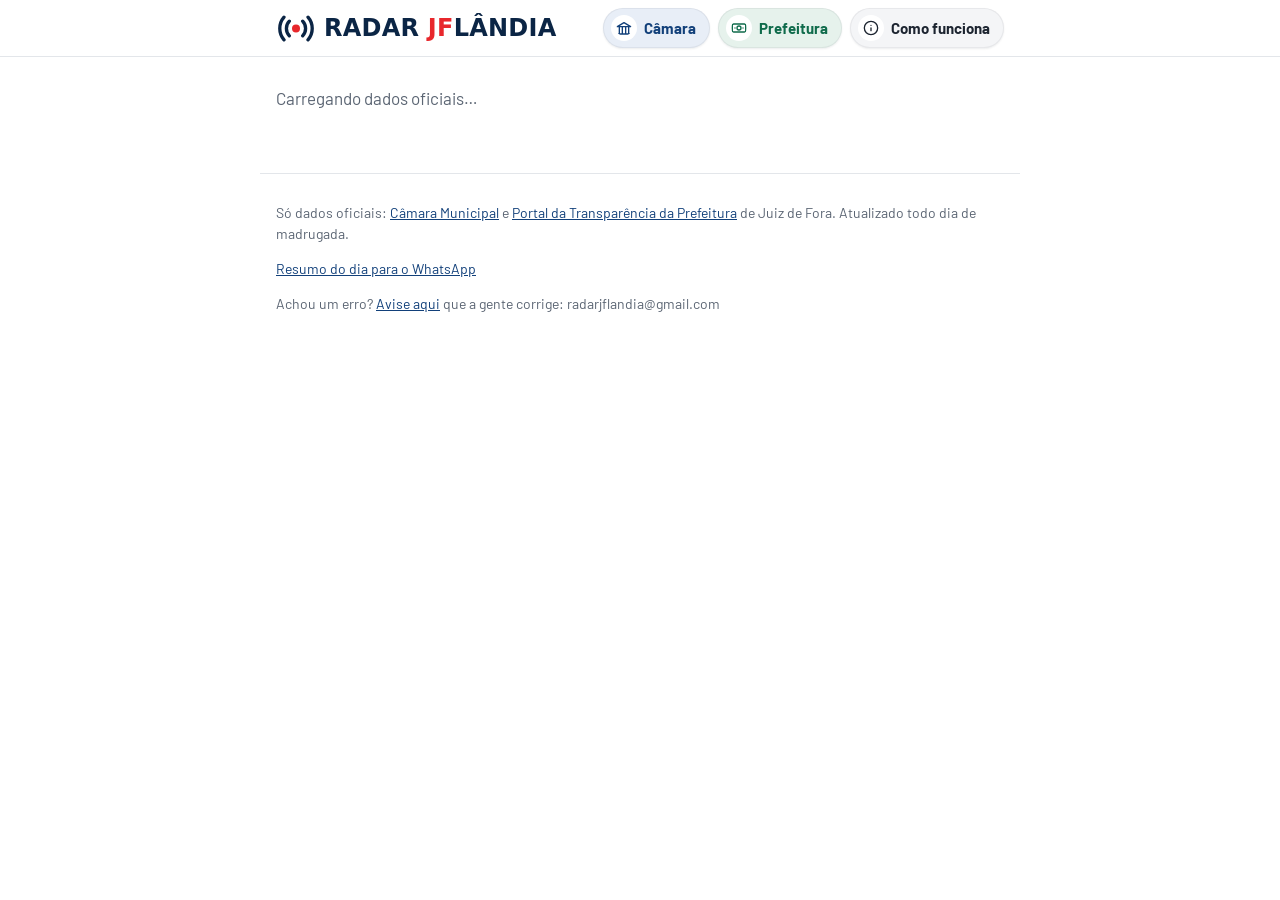
==== commit c092fb01: "Topo mais visual: logo do radar maior e animado, varredura no fundo, marca Radar JFlândia no cabeçal" ====
--- a/site/index.html
+++ b/site/index.html
@@ -31,7 +31,7 @@
 <body>
 <header>
   <div class="topo-h">
-    <a href="#/" class="marca"><span data-ic="pin"></span>Radar JF</a>
+    <a href="#/" class="marca" aria-label="Radar JFlândia, página inicial"><svg class="marca-ic" viewBox="0 0 120 80" aria-hidden="true"><circle cx="60" cy="40" r="12" fill="#e8272c"/><path d="M40 18a32 32 0 0 0 0 44M80 18a32 32 0 0 1 0 44M24 6a52 52 0 0 0 0 68M96 6a52 52 0 0 1 0 68" fill="none" stroke="currentColor" stroke-width="10" stroke-linecap="round"/></svg><span>RADAR <b>JF</b>LÂNDIA</span></a>
     <nav class="areas">
       <a href="#/camara" data-area="camara" class="area-camara"><span data-ic="camara"></span><span class="txt-area">Câmara</span></a>
       <a href="#/prefeitura" data-area="prefeitura" class="area-prefeitura"><span data-ic="dinheiro"></span><span class="txt-area">Prefeitura</span></a>
--- a/site/estilo.css
+++ b/site/estilo.css
@@ -37,19 +37,33 @@
 .topo-h{max-width:760px;margin:0 auto;padding:8px 16px 8px;display:flex;align-items:center;gap:10px;flex-wrap:wrap}
 .marca{font-size:24px;font-weight:700;text-decoration:none;color:var(--tinta);margin-right:auto;display:flex;align-items:center;gap:6px}
 .marca svg{width:22px;height:22px;color:var(--azul)}
-nav.areas{display:flex;gap:6px}
-nav.areas a{display:flex;align-items:center;gap:5px;border:2px solid var(--linha);border-radius:10px;padding:5px 10px;color:var(--tinta);font-weight:600;font-size:15px;text-decoration:none;white-space:nowrap}
-nav.areas a svg{width:18px;height:18px}
-nav.areas a.area-camara.ativo{background:var(--azul);border-color:var(--azul);color:#fff}
-nav.areas a.area-prefeitura.ativo{background:var(--verde);border-color:var(--verde);color:#fff}
-nav.areas a[data-area=sobre].ativo{background:var(--tinta);border-color:var(--tinta);color:#fff}
-#subnav{max-width:760px;margin:0 auto;padding:0 16px 10px;display:flex;gap:8px;overflow-x:auto;scrollbar-width:none}
+nav.areas{display:flex;gap:8px}
+nav.areas a{display:flex;align-items:center;gap:7px;border:0;border-radius:999px;padding:7px 14px 7px 8px;color:var(--tinta);background:var(--calcada);font-weight:700;font-size:15px;text-decoration:none;white-space:nowrap;box-shadow:0 1px 2px rgba(16,24,40,.08),inset 0 0 0 1px rgba(16,24,40,.06);transition:transform .15s,box-shadow .15s,background .15s}
+nav.areas a svg{width:16px;height:16px;padding:5px;box-sizing:content-box;border-radius:50%;background:#fff;color:var(--tinta)}
+nav.areas a.area-camara{background:var(--azul-claro);color:var(--azul)}
+nav.areas a.area-camara svg{color:var(--azul)}
+nav.areas a.area-prefeitura{background:var(--verde-claro);color:var(--verde)}
+nav.areas a.area-prefeitura svg{color:var(--verde)}
+nav.areas a:hover{transform:translateY(-1px);box-shadow:0 4px 10px rgba(16,24,40,.12),inset 0 0 0 1px rgba(16,24,40,.06)}
+nav.areas a.area-camara.ativo{background:linear-gradient(135deg,#1b5aa8,var(--azul));color:#fff;box-shadow:0 4px 12px rgba(18,64,122,.35)}
+nav.areas a.area-prefeitura.ativo{background:linear-gradient(135deg,#17905f,var(--verde));color:#fff;box-shadow:0 4px 12px rgba(15,107,75,.35)}
+nav.areas a[data-area=sobre].ativo{background:linear-gradient(135deg,#3a4656,var(--tinta));color:#fff;box-shadow:0 4px 12px rgba(28,36,48,.3)}
+nav.areas a.ativo svg{background:rgba(255,255,255,.2);color:#fff}
+#subnav{max-width:760px;margin:0 auto;padding:9px 16px 12px;display:flex;gap:8px;overflow-x:auto;scrollbar-width:none}
 #subnav:empty{display:none}
-#subnav a{display:flex;align-items:center;gap:6px;flex:none;padding:8px 12px;border-radius:10px;background:var(--calcada);color:var(--tinta);text-decoration:none;font-weight:600;font-size:15px}
-#subnav a svg{width:18px;height:18px}
-#subnav.camara a.ativo{background:var(--azul-claro);color:var(--azul);box-shadow:inset 0 0 0 2px var(--azul)}
-#subnav.prefeitura a.ativo{background:var(--verde-claro);color:var(--verde);box-shadow:inset 0 0 0 2px var(--verde)}
-@media(max-width:560px){nav.areas{width:100%} nav.areas a{flex:1;justify-content:center;padding:7px 4px;font-size:15px} nav.areas a svg{display:none}}
+#subnav a{position:relative;display:flex;align-items:center;gap:8px;flex:none;padding:5px 13px 5px 5px;border-radius:999px;background:#fff;color:var(--tinta);text-decoration:none;font-weight:600;font-size:14.5px;box-shadow:0 1px 2px rgba(16,24,40,.06),inset 0 0 0 1px var(--linha);transition:transform .15s,box-shadow .15s,background .15s}
+#subnav .sn-ic{display:flex;align-items:center;justify-content:center;width:28px;height:28px;border-radius:50%;flex:none}
+#subnav .sn-ic svg{width:16px;height:16px}
+#subnav.camara .sn-ic{background:var(--azul-claro);color:var(--azul)}
+#subnav.prefeitura .sn-ic{background:var(--verde-claro);color:var(--verde)}
+#subnav.sobre .sn-ic,#subnav:not(.camara):not(.prefeitura) .sn-ic{background:var(--calcada);color:var(--tinta)}
+#subnav a:hover{transform:translateY(-1px);box-shadow:0 4px 10px rgba(16,24,40,.1),inset 0 0 0 1px var(--linha)}
+#subnav.camara a:hover{box-shadow:0 4px 10px rgba(18,64,122,.14),inset 0 0 0 1px #b9cbe4}
+#subnav.prefeitura a:hover{box-shadow:0 4px 10px rgba(15,107,75,.14),inset 0 0 0 1px #b4d8c6}
+#subnav.camara a.ativo{background:linear-gradient(135deg,#1b5aa8,var(--azul));color:#fff;box-shadow:0 4px 12px rgba(18,64,122,.3)}
+#subnav.prefeitura a.ativo{background:linear-gradient(135deg,#17905f,var(--verde));color:#fff;box-shadow:0 4px 12px rgba(15,107,75,.3)}
+#subnav a.ativo .sn-ic{background:rgba(255,255,255,.2);color:#fff}
+@media(max-width:560px){nav.areas{width:100%} nav.areas a{flex:1;justify-content:center;padding:8px 4px;font-size:15px} nav.areas a svg{display:none}}
 
 /* faixa da área */
 #selo{max-width:760px;margin:0 auto;padding:0 16px}
@@ -148,8 +162,9 @@
 .nums > *{display:block;background:var(--azul-claro);border-radius:10px;padding:10px 12px;color:var(--apoio);font-size:14px;text-decoration:none}
 .nums b{display:block;font-family:"Barlow Condensed",sans-serif;font-size:28px;line-height:1.1;color:var(--azul)}
 .busca-rapida{margin:6px 0 10px}
-.chips{display:flex;flex-wrap:wrap;gap:6px}
-.chips a{background:var(--calcada);border-radius:8px;padding:6px 10px;color:var(--tinta);text-decoration:none;font-size:15px;font-weight:500}
+.chips{display:flex;flex-wrap:wrap;gap:8px}
+.chips a{background:#fff;border-radius:999px;padding:7px 14px;color:var(--tinta);text-decoration:none;font-size:15px;font-weight:600;box-shadow:0 1px 2px rgba(16,24,40,.06),inset 0 0 0 1px var(--linha);transition:transform .15s,box-shadow .15s}
+.chips a:hover{transform:translateY(-1px);box-shadow:0 4px 10px rgba(16,24,40,.1),inset 0 0 0 1px var(--linha)}
 .duas{display:grid;grid-template-columns:1fr;gap:0 24px}
 @media(min-width:640px){.duas{grid-template-columns:1fr 1fr}}
 .linha-t{position:relative;display:flex;justify-content:space-between;gap:10px;padding:8px 0 10px;border-bottom:1px solid #eef0f3;color:inherit;text-decoration:none}
@@ -306,9 +321,11 @@
 /* sinais de alerta */
 .aviso-forte{background:var(--amarelo-claro);border-left:5px solid var(--amarelo);border-radius:8px;padding:12px 14px;margin:12px 0;line-height:1.45}
 .chips-filtro{display:flex;flex-wrap:wrap;gap:8px;margin:12px 0 16px}
-.chips-filtro a{border:1px solid var(--linha);border-radius:999px;padding:6px 12px;text-decoration:none;color:var(--tinta);font-size:14px;background:#fff}
+.chips-filtro a{border:0;border-radius:999px;padding:7px 14px;text-decoration:none;color:var(--tinta);font-size:14px;font-weight:600;background:#fff;box-shadow:0 1px 2px rgba(16,24,40,.06),inset 0 0 0 1px var(--linha);transition:transform .15s,box-shadow .15s}
+.chips-filtro a:hover{transform:translateY(-1px);box-shadow:0 4px 10px rgba(16,24,40,.1),inset 0 0 0 1px var(--linha)}
+.chips-filtro a b{font-weight:700;opacity:.75}
 .chips-filtro a b{margin-left:4px}
-.chips-filtro a.on{background:var(--verde);border-color:var(--verde);color:#fff}
+.chips-filtro a.on{background:linear-gradient(135deg,#17905f,var(--verde));color:#fff;box-shadow:0 4px 12px rgba(15,107,75,.28)}
 .alerta-card{border:1px solid var(--linha);border-left:5px solid var(--amarelo);border-radius:var(--raio);padding:12px 14px;margin:10px 0}
 .alerta-card p{margin:8px 0 6px;line-height:1.45}
 .ac-topo{display:flex;justify-content:space-between;gap:10px;align-items:baseline}
@@ -362,8 +379,7 @@
 /* menu de baixo: quebra em linhas no computador, setas no celular */
 .subnav-wrap{position:relative;max-width:760px;margin:0 auto}
 .subnav-wrap #subnav{max-width:none}
-#subnav a{font-size:14px;padding:7px 11px}
-.sn-seta{position:absolute;top:0;bottom:10px;width:40px;border:0;font-size:26px;font-weight:700;line-height:1;color:var(--tinta);cursor:pointer;z-index:2}
+.sn-seta{position:absolute;top:0;bottom:12px;width:40px;border:0;font-size:26px;font-weight:700;line-height:1;color:var(--tinta);cursor:pointer;z-index:2}
 .sn-seta.esq{left:0;background:linear-gradient(90deg,#fff 55%,rgba(255,255,255,0))}
 .sn-seta.dir{right:0;background:linear-gradient(270deg,#fff 55%,rgba(255,255,255,0))}
 .sn-seta[hidden]{display:none}
@@ -455,3 +471,316 @@
 .resumo-zap{white-space:pre-wrap;font:15px/1.5 inherit;font-family:inherit;background:#e7f8e0;border:1px solid #b7e0a8;border-radius:12px;padding:14px 16px;margin:12px 0}
 .ac-novo{background:#e8272c;color:#fff;border-radius:6px;padding:1px 6px;font-size:11px;margin-left:4px;text-transform:none}
 button.btn-ag{font:inherit;font-weight:700;cursor:pointer;border:0}
+.tag-conc{background:#1f7a4d;color:#fff;border-radius:6px;padding:0 6px;font-size:11px;font-weight:700}
+
+/* ranking dos vereadores */
+.rk-abas{margin:12px 0 6px}
+.rk-abas a.on,#tm-abas a.on,#df-abas a.on,#at-temas a.on{background:linear-gradient(135deg,#1b5aa8,var(--azul));color:#fff;box-shadow:0 4px 12px rgba(18,64,122,.28)}
+.rk-expl{font-weight:600;margin:8px 0 10px}
+.rk-nota{text-align:right;white-space:nowrap}
+.rk-nota small{display:block;font-size:11px;font-weight:400;opacity:.75}
+.rk-conta{display:flex;flex-wrap:wrap;gap:8px 16px;align-items:center;background:var(--calcada);border-radius:10px;padding:10px 12px;margin:6px 0 12px}
+.rk-conta span{font-weight:600}
+.rk-conta label{display:flex;gap:6px;align-items:center;cursor:pointer}
+
+/* calculadora do IPTU */
+.calc{display:grid;gap:6px;background:var(--calcada);border-radius:14px;padding:16px;margin:12px 0}
+.calc label{font-weight:700;margin-top:8px}
+.calc input,.calc select{font:inherit;font-size:18px;padding:10px 12px;border:1px solid var(--linha);border-radius:10px;background:#fff}
+.iptu-res{border:2px solid var(--azul);border-radius:14px;padding:14px 16px;margin:12px 0}
+.ir-linha{display:flex;justify-content:space-between;gap:12px;padding:6px 0;border-bottom:1px solid var(--linha)}
+.ir-linha b{white-space:nowrap}
+.ir-linha.total{font-size:1.2rem;border-bottom:2px solid var(--azul)}
+
+/* Atas da Câmara */
+.at-sel{display:grid;grid-template-columns:repeat(3,1fr);gap:8px;margin:0 0 4px}
+.at-sel select{font-size:15px;padding:10px}
+@media (max-width:640px){.at-sel{grid-template-columns:1fr}}
+.at-x{font-size:15px;color:var(--apoio);margin:4px 0}
+.at-pend{color:#b45309;font-weight:600}
+.at-mais{display:block;margin:16px auto}
+.at-mais[hidden]{display:none}
+mark{background:#ffe27a;color:inherit;border-radius:3px;padding:0 1px}
+.ag-item.fala{display:block}
+.ag-item.fala p{font-size:15px;margin:4px 0}
+#falas-det h3{font-size:17px;margin:18px 0 8px}
+.rk.df .rk-partes span{white-space:normal}
+
+/* Assunto quente do mês */
+.qt-mes{font-size:16px;padding:10px;margin:4px 0 14px;max-width:100%}
+.qt-card{border:1px solid #e3e8f0;border-radius:14px;padding:14px 16px;margin:0 0 14px;background:#fff}
+.qt-card.top{border:2px solid #d64528;background:#fff8f5}
+.qt-tit{display:flex;align-items:center;gap:10px}
+.qt-tit h2{margin:0;font-size:20px}
+.qt-pos{background:#d64528;color:#fff;border-radius:8px;padding:2px 9px;font-weight:700}
+.qt-card:not(.top) .qt-pos{background:#6b7a90}
+.qt-num{margin:8px 0 4px}
+.qt-term{overflow-x:auto;margin:6px 0 10px}
+.qt-term table{border-collapse:separate;border-spacing:3px;font-size:13px;min-width:640px}
+.qt-term th{font-weight:600;text-align:left;white-space:nowrap;padding:2px 6px}
+.qt-term thead th{text-align:center;font-weight:500;color:#5b6678}
+.qt-term thead a{color:inherit;text-decoration:none}
+.qt-term td{width:38px;height:30px;text-align:center;border-radius:5px;background:#f2f4f7;color:#3a2a25}
+.qt-term td.forte{color:#fff;font-weight:700}
+
+/* ---------- página inicial: disposição ---------- */
+.hero-grid{position:relative;display:grid;grid-template-columns:minmax(0,1fr);gap:22px}
+.hero-txt,.hero-card,.hc-linha>*{min-width:0}
+.hero-card{background:rgba(255,255,255,.07);border:1px solid rgba(255,255,255,.16);border-radius:18px;padding:16px;box-shadow:0 10px 30px rgba(0,0,0,.25);backdrop-filter:blur(4px)}
+.hc-t{margin:0 0 10px;font-family:"Barlow Condensed",sans-serif;font-weight:700;font-size:20px;letter-spacing:.02em;color:#f5c518}
+.hero-card .hero-sel,.hero-card .hero-busca{max-width:none}
+.hero-card #hoje-camara:empty{display:none}
+.hero-card .faixa-hoje{margin:0 0 10px;width:100%}
+.hc-atalhos{display:flex;flex-wrap:wrap;gap:6px;margin-top:12px}
+.hc-atalhos a{color:#dbe4f0;text-decoration:none;font-size:14px;font-weight:600;border:1px solid rgba(255,255,255,.25);border-radius:999px;padding:4px 12px;transition:background .15s}
+.hc-atalhos a:hover{background:rgba(255,255,255,.12);color:#fff}
+.hero-card .hero-busca{margin-top:10px}
+@media (min-width:700px){
+  .hero-t{font-size:46px;max-width:19ch}
+  .hero-card{padding:18px 20px}
+  .hc-linha{display:grid;grid-template-columns:1fr 1.25fr;gap:10px;align-items:stretch}
+  .hc-linha .hero-sel select{height:100%}
+  .hero-card .hero-busca{margin-top:0}
+}
+.sec-t{margin:26px 0 10px;font-family:"Barlow Condensed",sans-serif;font-weight:700;font-size:15px;letter-spacing:.08em;text-transform:uppercase;color:var(--apoio);display:flex;align-items:center;gap:10px}
+.sec-t::after{content:"";flex:1;height:1px;background:var(--linha)}
+.novos{display:grid;gap:12px}
+.novos a{position:relative;display:flex;flex-direction:column;gap:4px;padding:14px 16px;border-radius:16px;background:#fff;color:var(--tinta);text-decoration:none;box-shadow:0 1px 3px rgba(16,24,40,.08),inset 0 0 0 1px var(--linha);transition:transform .15s,box-shadow .15s}
+.novos a:hover{transform:translateY(-2px);box-shadow:0 8px 20px rgba(18,64,122,.14),inset 0 0 0 1px #b9cbe4}
+.novos .nv-ic{display:flex;align-items:center;justify-content:center;width:40px;height:40px;border-radius:12px;background:linear-gradient(135deg,#1b5aa8,var(--azul));color:#fff;margin-bottom:6px}
+.novos .nv-ic svg{width:22px;height:22px}
+.novos b{font-family:"Barlow Condensed",sans-serif;font-size:21px;line-height:1.1;color:var(--azul)}
+.novos small{font-size:14px;line-height:1.35;color:var(--apoio)}
+.novos .faixa-nums a{transition:transform .15s,box-shadow .15s;border-top:3px solid #f5c518}
+.faixa-nums a:hover{transform:translateY(-2px);box-shadow:0 6px 16px rgba(16,24,40,.1)}
+.escolhas .placa{transition:transform .15s,box-shadow .15s}
+.escolhas .placa:hover{transform:translateY(-2px);box-shadow:0 10px 24px rgba(16,24,40,.2)}
+.ferramentas{display:grid;gap:10px}
+.ferramentas .btn-grande{margin:0;border-width:1px;box-shadow:0 1px 3px rgba(16,24,40,.06);transition:transform .15s,box-shadow .15s}
+.ferramentas .btn-grande:hover{transform:translateY(-2px);box-shadow:0 8px 18px rgba(16,24,40,.12)}
+@media (min-width:700px){
+  .novos{grid-template-columns:repeat(3,1fr)}
+  .escolhas{grid-template-columns:1fr 1fr}
+  .escolhas .placa{align-items:flex-start;min-height:190px}
+  .escolhas .placa .tt{font-size:30px}
+  .ferramentas{grid-template-columns:repeat(3,1fr)}
+  .ferramentas .btn-grande{flex-direction:column;align-items:flex-start;gap:8px;padding:14px 16px;font-size:18px;line-height:1.15}
+  .ferramentas .btn-grande .tx small{margin-top:4px}
+}
+/* temas da Prefeitura: chuvas, empréstimos, hospitais */
+.tp-linha{padding:10px 0;border-bottom:1px solid var(--linha)}
+.tp-tit{display:flex;flex-wrap:wrap;justify-content:space-between;gap:4px 12px;align-items:baseline}
+.tp-tit span{font-size:14px;color:var(--apoio)}
+.tp-barra{display:block;height:9px;border-radius:99px;background:#e6f2ec;margin-top:6px;overflow:hidden}
+.tp-barra i{display:block;height:100%;border-radius:99px;background:linear-gradient(90deg,#17905f,var(--verde))}
+.tp-meses{display:flex;align-items:flex-end;gap:6px;height:170px;margin:8px 0 4px;overflow-x:auto}
+.tp-mes{flex:1;min-width:34px;display:flex;flex-direction:column;align-items:center;height:100%}
+.tp-col{position:relative;flex:1;width:100%;max-width:38px}
+.tp-col i{position:absolute;left:0;right:0;bottom:0;border-radius:6px 6px 0 0}
+.tp-col i.e{background:#cfe6da}
+.tp-col i.p{background:var(--verde);left:22%;right:22%}
+.tp-mes small{font-size:11px;color:var(--apoio);text-align:center;line-height:1.2;margin-top:4px}
+.tp-tab td small{display:block}
+.tp-tab tr.tp-grupo td{background:var(--calcada);font-weight:700;font-size:14px}
+.tp-det{margin:14px 0;border:1px solid var(--linha);border-radius:var(--raio);padding:10px 14px}
+.tp-det summary{cursor:pointer;font-weight:700}
+
+/* banner de destaques da página inicial */
+.dest{margin:18px 0 6px}
+.dest-topo{display:flex;align-items:center;justify-content:space-between;gap:10px}
+.dest-topo h2{margin:0;font-size:22px}
+.dest-setas{display:none;gap:6px}
+.dest-setas button{width:36px;height:36px;border-radius:50%;border:0;background:#fff;box-shadow:0 1px 3px rgba(16,24,40,.12),inset 0 0 0 1px var(--linha);font-size:22px;font-weight:700;line-height:1;cursor:pointer;color:var(--tinta)}
+.dest-setas button:hover{box-shadow:0 4px 10px rgba(16,24,40,.14),inset 0 0 0 1px var(--linha)}
+.dest-trilho{display:grid;grid-auto-flow:column;grid-auto-columns:86%;gap:12px;overflow-x:auto;scroll-snap-type:x mandatory;scrollbar-width:none;padding:12px 2px 6px;margin:0 -2px}
+.dest-trilho::-webkit-scrollbar{display:none}
+.dest-card{scroll-snap-align:start;position:relative;display:flex;flex-direction:column;gap:6px;min-height:178px;padding:16px 18px;border-radius:18px;color:#fff;text-decoration:none;overflow:hidden;box-shadow:0 6px 18px rgba(16,24,40,.16);transition:transform .15s}
+.dest-card:hover{transform:translateY(-2px)}
+.dest-card::after{content:"";position:absolute;right:-40px;bottom:-40px;width:150px;height:150px;border-radius:50%;border:18px solid rgba(255,255,255,.08)}
+.dest-card.camara{background:linear-gradient(135deg,#1b5aa8,#0b2545)}
+.dest-card.prefeitura{background:linear-gradient(135deg,#17905f,#0b4a33)}
+.dest-card.alerta{background:linear-gradient(135deg,#f5c518,#e9a800);color:#0b2545}
+.dest-rot{display:flex;align-items:center;gap:8px;font-size:13px;font-weight:700;letter-spacing:.05em;text-transform:uppercase;opacity:.92}
+.dest-ic{display:flex;align-items:center;justify-content:center;width:28px;height:28px;border-radius:50%;background:rgba(255,255,255,.18)}
+.dest-ic svg{width:16px;height:16px}
+.dest-v{font-family:"Barlow Condensed",sans-serif;font-size:34px;line-height:1.05;font-weight:800}
+.dest-card.camara .dest-v,.dest-card.prefeitura .dest-v{color:#ffe27a}
+.dest-d{font-size:15px;line-height:1.35;opacity:.95}
+.dest-ver{margin-top:auto;font-weight:700;font-size:14px}
+.dest-pontos{display:flex;justify-content:center;gap:6px;margin-top:6px}
+.dest-pontos button{width:8px;height:8px;border-radius:99px;border:0;padding:0;background:#c9d1dc;cursor:pointer;transition:width .2s,background .2s}
+.dest-pontos button.on{width:22px;background:var(--azul)}
+@media (min-width:700px){
+  .dest-trilho{grid-auto-columns:calc((100% - 24px) / 3)}
+  .dest-setas{display:flex}
+  .dest-v{font-size:30px}
+}
+.tp-barra.neg{background:#fbe9e7}
+.tp-barra.neg i{background:linear-gradient(90deg,#e0573a,#b23a22)}
+.tp-tab td.pos{color:var(--verde);font-weight:700}
+.tp-tab td.neg{color:#b23a22;font-weight:700}
+
+/* o pedido virou obra? */
+.po-card{border:1px solid var(--linha);border-radius:14px;margin:8px 0;background:#fff;box-shadow:0 1px 2px rgba(16,24,40,.05)}
+.po-card summary{list-style:none;cursor:pointer;display:flex;flex-wrap:wrap;justify-content:space-between;gap:6px 12px;padding:12px 14px}
+.po-card summary::-webkit-details-marker{display:none}
+.po-card[open] summary{border-bottom:1px solid var(--linha)}
+.po-rua b{font-size:17px}
+.po-nums{display:flex;flex-wrap:wrap;gap:6px}
+.po-nums span{font-size:13px;font-weight:700;border-radius:999px;padding:3px 10px}
+.po-ped{background:var(--azul-claro);color:var(--azul)}
+.po-gas{background:var(--verde-claro);color:var(--verde)}
+.po-sem{background:var(--calcada);color:var(--apoio)}
+.po-corpo{padding:10px 14px 14px}
+.po-corpo h3{font-size:16px;margin:14px 0 6px}
+.po-item{border-left:3px solid #b9cbe4;padding:4px 0 4px 10px;margin:8px 0}
+.po-item.obra{border-left-color:var(--verde)}
+.po-item p{margin:2px 0;font-size:15px}
+
+/* selo "novo 2026" (bolinha) */
+.selo-novo{position:absolute;top:-10px;right:-8px;z-index:2;width:34px;height:34px;border-radius:50%;display:flex;flex-direction:column;align-items:center;justify-content:center;
+  background:radial-gradient(circle at 35% 30%,#fff3a8,#f5c518 55%,#e0a800);color:#3d2c00;box-shadow:0 2px 6px rgba(0,0,0,.25),0 0 0 2px #fff;transform:rotate(-12deg);line-height:1;pointer-events:none}
+.selo-novo b{font-size:9px;font-weight:900;text-transform:uppercase;letter-spacing:.02em}
+.selo-novo small{font-size:9px;font-weight:800;margin-top:1px}
+#subnav{padding-top:14px}
+.novos .selo-novo{top:10px;right:10px;width:44px;height:44px}
+.novos .selo-novo b,.novos .selo-novo small{font-size:11px}
+.novos a.pref .nv-ic{background:linear-gradient(135deg,#17905f,var(--verde))}
+.novos a.pref b{color:var(--verde)}
+.novos a.pref:hover{box-shadow:0 8px 20px rgba(15,107,75,.14),inset 0 0 0 1px #b4d8c6}
+#subnav a:has(.selo-novo){padding-right:30px}
+#subnav .selo-novo{top:-12px;right:-6px}
+/* JF nos rankings */
+.rk-lista{display:grid;gap:12px;margin:14px 0}
+.rk{display:flex;gap:14px;border:2px solid var(--linha);border-left-width:6px;border-radius:var(--raio);background:#fff;padding:14px}
+.rk.rk-bom{border-left-color:#16924a}.rk.rk-meio{border-left-color:#e0a800}.rk.rk-ruim{border-left-color:#d52b1e}
+.rk-pos{flex:none;width:110px;text-align:center}
+.rk-pos b{display:block;font-family:"Barlow Condensed",sans-serif;font-size:38px;line-height:1}
+.rk-pos small{display:block;font-size:12px;color:var(--apoio);margin-top:4px}
+.rk-tx{flex:1;min-width:0}
+.rk-tx h2{margin:0 0 4px;font-size:21px}
+.rk-ano{display:inline-block;font-size:13px;font-family:"Barlow",sans-serif;background:var(--linha);border-radius:99px;padding:1px 8px;vertical-align:middle}
+.rk-tx p{margin:4px 0}
+.rk-extra{font-weight:700}
+.rk-fraco{color:#8a2a1a}
+.rk-fonte{font-size:13px;color:var(--apoio)}
+@media (max-width:520px){.rk{flex-direction:column;gap:6px}.rk-pos{width:auto;text-align:left;display:flex;align-items:baseline;justify-content:flex-start;gap:8px}.rk-pos small{margin:0}}
+/* combustível: teto */
+.cb-teto{display:inline-block;margin:6px 6px 0 0;font-size:12px;font-weight:700;color:#7a4b00;background:#fff3cd;border:1px solid #f0c36d;border-radius:99px;padding:2px 9px}
+.cb-acima{display:block;color:#8a2a1a;margin-top:4px}
+.info.cb-aviso{background:#fdecea;border-left:4px solid #d52b1e}
+/* números que não batem */
+.nb-conta{display:grid;grid-template-columns:repeat(3,minmax(0,1fr));gap:8px;margin:10px 0}
+.nb-conta div{background:var(--calcada);border-radius:10px;padding:8px 10px}
+.nb-conta small{display:block;font-size:12px;color:var(--apoio)}
+.nb-conta b{font-family:"Barlow Condensed",sans-serif;font-size:19px}
+.nb-itens{margin:6px 0 4px;padding-left:18px}
+.nb-itens li{margin:6px 0}
+@media (max-width:520px){.nb-conta{grid-template-columns:1fr}}
+/* coisas curiosas */
+.cu-perg{background:#fff8e1;border-radius:8px;padding:8px 10px}
+.alerta-card .ac-tipo svg{width:16px;height:16px;vertical-align:-3px}
+/* diárias */
+.chip{display:inline-block;background:#fff;border-radius:999px;padding:5px 12px;margin:3px 2px;font-size:14px;font-weight:600;box-shadow:inset 0 0 0 1px var(--linha)}
+
+/* ---------- Como votaram ---------- */
+.vt-placar{display:grid;grid-template-columns:repeat(4,1fr);gap:8px;margin:14px 0 10px}
+.vt-placar div{border-radius:10px;padding:10px 12px;color:#fff}
+.vt-placar b{display:block;font-family:"Barlow Condensed",sans-serif;font-size:32px;line-height:1}
+.vt-placar span{font-size:14px;font-weight:600;line-height:1.2;display:block}
+.vt-c-sim{background:var(--azul)}
+.vt-c-nao{background:#3a4250}
+.vt-c-aus{background:#c0161b;outline:3px solid #c0161b;outline-offset:2px}
+.vt-c-sr{background:var(--amarelo);color:var(--tinta)!important}
+.vt-plenario{display:flex;flex-wrap:wrap;gap:5px;margin:10px 0 4px}
+.vt-q{width:28px;height:28px;border-radius:6px;display:block}
+.vt-q.vt-sim{background:var(--azul)}
+.vt-q.vt-nao{background:#3a4250}
+.vt-q.vt-aus{background:repeating-linear-gradient(45deg,#c0161b 0 5px,#fff 5px 8px);border:2px solid #c0161b}
+.vt-q.vt-sr{background:var(--amarelo)}
+.vt-grupo{margin:18px 0}
+.vt-grupo h2{display:flex;align-items:center;gap:8px;margin:0 0 8px}
+.vt-grupo h2 span{font-size:16px;border-radius:999px;padding:1px 10px;background:var(--calcada)}
+.vt-g-aus{border:3px solid #c0161b;border-radius:var(--raio);padding:12px;background:#fdecea}
+.vt-g-aus h2{color:#c0161b;text-transform:uppercase;letter-spacing:.5px}
+.vt-g-aus h2 span{background:#c0161b;color:#fff}
+.vt-g-sr{border:2px dashed #c99700;border-radius:var(--raio);padding:12px;background:var(--amarelo-claro)}
+.vt-p{display:flex;align-items:center;gap:10px;padding:8px 4px;border-bottom:1px solid var(--linha);text-decoration:none;color:var(--tinta)}
+.vt-p:last-child{border-bottom:0}
+.vt-n{flex:1;min-width:0;line-height:1.25}
+.vt-n small{display:block;color:var(--apoio);font-size:13px;font-weight:400}
+.vt-n b small{display:inline;font-size:14px}
+.vt-sel{flex:none;font-family:"Barlow Condensed",sans-serif;font-weight:800;font-size:15px;letter-spacing:.5px;border-radius:6px;padding:3px 8px;color:#fff}
+.vt-sim .vt-sel{background:var(--azul)}
+.vt-nao .vt-sel{background:#3a4250}
+.vt-aus .vt-sel{background:#c0161b;font-size:17px;padding:4px 10px}
+.vt-aus .avatar{outline:3px solid #c0161b;filter:grayscale(1)}
+.vt-sr .vt-sel{background:var(--amarelo);color:var(--tinta)}
+@media (max-width:520px){.vt-placar{grid-template-columns:repeat(2,1fr)}}
+
+#dlg-email{border:none;border-radius:12px;padding:0;max-width:min(92vw,380px);box-shadow:0 10px 40px rgba(0,0,0,.3)}
+#dlg-email::backdrop{background:rgba(0,0,0,.45)}
+.dlg-email{display:flex;flex-direction:column;gap:10px;padding:18px}
+.dlg-email .de-end{display:flex;align-items:center;justify-content:space-between;gap:8px;background:var(--calcada);border-radius:8px;padding:8px 10px;word-break:break-all;font-weight:700}
+.dlg-email a.btn-sec{text-align:center;text-decoration:none}
+.dlg-email .de-fechar{font:inherit;background:none;border:none;color:var(--apoio);cursor:pointer;padding:6px}
+
+details.mais{margin:10px 0;border:1px solid var(--calcada);border-radius:10px;padding:8px 12px}
+details.mais summary{cursor:pointer;font-weight:700}
+
+/* ===== menu compacto em abas: Novo 2026, Alerta, Olha isso, Consulte ===== */
+#subnav{display:block;overflow:visible;padding:8px 16px 4px}
+.sn-abas{display:flex;gap:6px;overflow-x:auto;scrollbar-width:none;padding:2px 0 0}
+.sn-abas::-webkit-scrollbar{display:none}
+.sn-aba{flex:none;display:flex;align-items:center;gap:6px;padding:7px 12px;border:0;border-radius:12px 12px 0 0;background:var(--gf);color:var(--gc);font:inherit;font-size:13.5px;cursor:pointer;box-shadow:inset 0 0 0 1.5px var(--gb);transition:background .15s}
+.sn-aba b{font-weight:800;text-transform:uppercase;letter-spacing:.02em}
+.sn-aba .sn-emo{font-size:15px;line-height:1}
+.sn-aba .sn-qt{font-size:11px;font-weight:700;min-width:18px;padding:1px 5px;border-radius:999px;background:#fff;color:var(--gc)}
+.sn-aba:hover{filter:brightness(.97)}
+.sn-aba.on{background:var(--gc);color:#fff;box-shadow:0 -2px 8px var(--gs)}
+.g-novo.sn-aba.on{background:linear-gradient(135deg,#ffb020,#e07a00)}
+.g-alerta.sn-aba.on{background:linear-gradient(135deg,#ff4d5e,#c41c2e)}
+.g-olha.sn-aba.on{background:linear-gradient(135deg,#9b6bff,#6a2fd6)}
+.g-consulte.sn-aba.on{background:linear-gradient(135deg,#5b6878,#2f3a48)}
+.sn-grupo{margin:0 0 6px;padding:6px 8px;border-radius:0 12px 12px 12px;background:var(--gf);border:1.5px solid var(--gc)}
+.sn-grupo[hidden]{display:none}
+.sn-linha{display:flex;gap:6px;overflow-x:auto;scrollbar-width:none;padding:2px}
+.sn-linha::-webkit-scrollbar{display:none}
+.sn-grupo a{position:relative;display:flex;align-items:center;gap:6px;flex:none;padding:3px 11px 3px 3px;border-radius:999px;background:#fff;color:var(--tinta);text-decoration:none;font-weight:650;font-size:13.5px;box-shadow:0 1px 2px rgba(16,24,40,.06),inset 0 0 0 1px var(--gb);transition:transform .15s,box-shadow .15s}
+.sn-grupo a:hover{transform:translateY(-1px);box-shadow:0 4px 10px var(--gs),inset 0 0 0 1px var(--gc)}
+#subnav .sn-grupo .sn-ic{width:24px;height:24px;background:var(--gf);color:var(--gc)}
+#subnav .sn-grupo .sn-ic svg{width:14px;height:14px}
+#subnav .sn-grupo a.ativo{background:var(--gc);color:#fff;box-shadow:0 4px 12px var(--gs)}
+#subnav .sn-grupo a.ativo .sn-ic{background:rgba(255,255,255,.22);color:#fff}
+.g-novo{--gc:#e07a00;--gf:#fff6e5;--gb:#ffd89a;--gs:rgba(224,122,0,.28)}
+.g-alerta{--gc:#d62839;--gf:#fff0f1;--gb:#ffc2c8;--gs:rgba(214,40,57,.25)}
+.g-alerta .sn-emo{animation:pisca 1.6s ease-in-out infinite}
+.g-olha{--gc:#7b3fe4;--gf:#f5efff;--gb:#d9c6ff;--gs:rgba(123,63,228,.25)}
+.g-consulte{--gc:#3a4656;--gf:#f3f5f8;--gb:#dde2e9;--gs:rgba(28,36,48,.18)}
+@keyframes pisca{0%,100%{transform:scale(1)}50%{transform:scale(1.25)}}
+@media(min-width:700px){.sn-linha{flex-wrap:wrap;overflow:visible}}
+@media(max-width:560px){#subnav{padding:6px 10px 2px}.sn-abas{gap:4px}.sn-aba{flex:1 1 0;min-width:0;flex-direction:column;gap:1px;padding:5px 2px;font-size:11px;justify-content:center}.sn-aba b{white-space:nowrap}.sn-aba .sn-qt{display:none}.sn-grupo a{font-size:13px}}
+@media(prefers-reduced-motion:reduce){.g-alerta .sn-emo{animation:none}}
+.tp-destaque{background:#fff8d6;border-radius:8px;padding-left:8px;padding-right:8px}
+.tp-destaque mark{background:none;font-weight:800;color:#0b2545}
+
+/* ---------- topo mais visual (23/11/2026) ---------- */
+.marca{gap:8px;letter-spacing:.01em;font-weight:800;font-size:24px;color:#0b2545}
+.marca svg.marca-ic{width:40px;height:27px;color:#0b2545}
+.marca b{color:#e8272c;font-weight:800}
+.hero .logo-home{margin:6px 0 22px;filter:drop-shadow(0 4px 18px rgba(0,0,0,.35))}
+.hero .logo-home .lh-1{font-size:clamp(64px,17vw,112px)}
+.hero .logo-home .lh-2{font-size:clamp(54px,14.5vw,96px)}
+.hero .logo-home .lh-ic{color:#fff}
+.hero .logo-home .lh-ponto{color:#ff5a5f}
+.hero .logo-home .lh-bands{gap:.1em;margin:.1em 0 0 .14em}
+.hero .logo-home .lh-band{width:.5em;height:.35em;border-radius:3px}
+.hero-ondas{opacity:.12;width:640px;height:640px;right:-160px}
+.hero-varre{position:absolute;right:-160px;top:50%;width:640px;height:640px;margin-top:-320px;border-radius:50%;background:conic-gradient(from 0deg,rgba(245,197,24,.22),rgba(245,197,24,0) 70deg,rgba(245,197,24,0));pointer-events:none;animation:varre 6s linear infinite}
+@keyframes varre{to{transform:rotate(360deg)}}
+.lh-o1,.lh-o2,.lh-ponto{animation:pisca 2.4s ease-in-out infinite}
+.lh-o1{animation-delay:.25s}.lh-o2{animation-delay:.5s}
+@keyframes pisca{0%,100%{opacity:1}50%{opacity:.35}}
+@media (min-width:700px){.hero-ondas,.hero-varre{right:-120px}}
+@media (prefers-reduced-motion:reduce){.hero-varre,.lh-o1,.lh-o2,.lh-ponto{animation:none}}
+@media (max-width:420px){.marca{font-size:20px}.marca svg.marca-ic{width:32px;height:22px}}
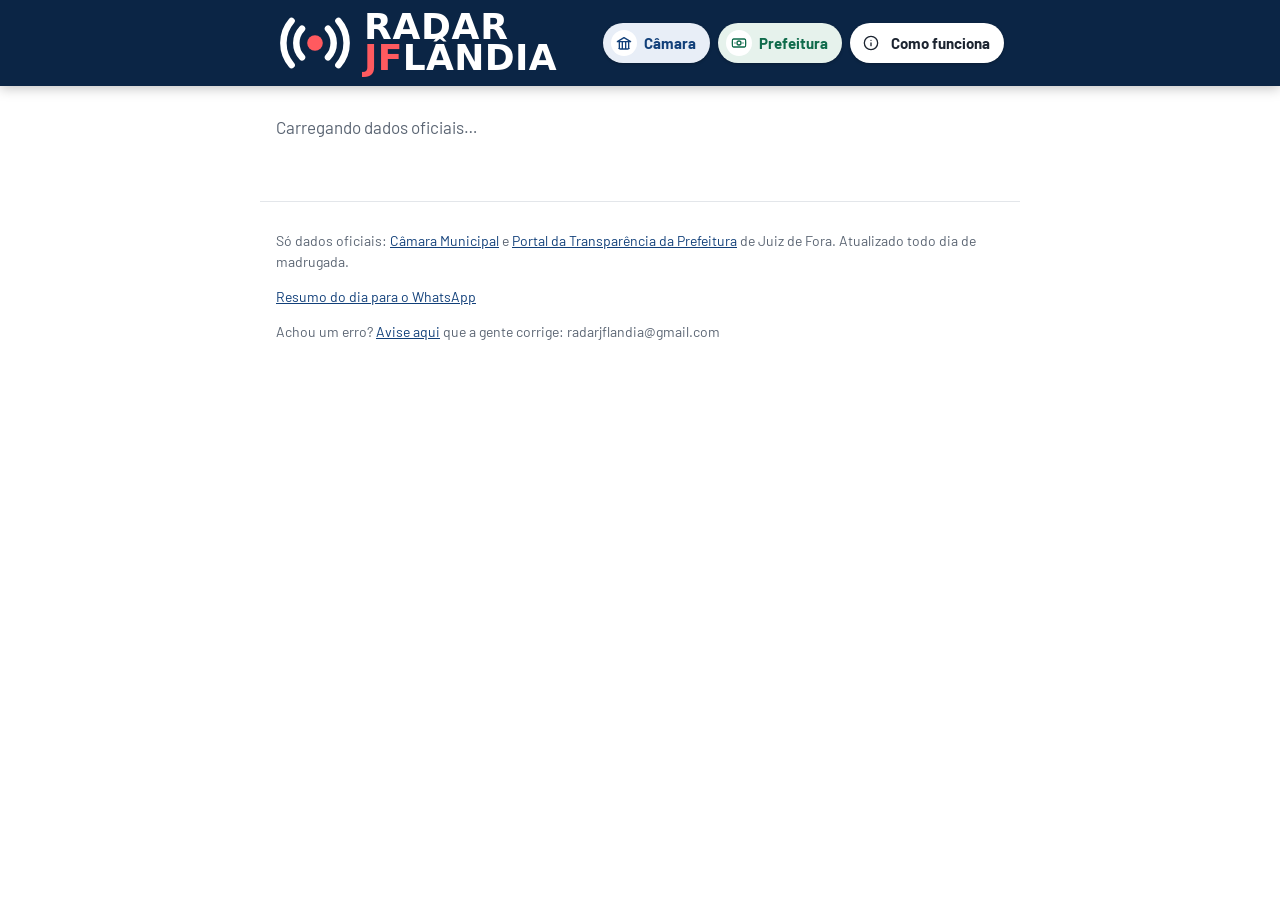
==== commit 1b4670f5: "Barra de cima azul com a marca Radar JFlândia grande, em duas linhas, e radar animado Co-Authored-By" ====
--- a/site/index.html
+++ b/site/index.html
@@ -31,7 +31,7 @@
 <body>
 <header>
   <div class="topo-h">
-    <a href="#/" class="marca" aria-label="Radar JFlândia, página inicial"><svg class="marca-ic" viewBox="0 0 120 80" aria-hidden="true"><circle cx="60" cy="40" r="12" fill="#e8272c"/><path d="M40 18a32 32 0 0 0 0 44M80 18a32 32 0 0 1 0 44M24 6a52 52 0 0 0 0 68M96 6a52 52 0 0 1 0 68" fill="none" stroke="currentColor" stroke-width="10" stroke-linecap="round"/></svg><span>RADAR <b>JF</b>LÂNDIA</span></a>
+    <a href="#/" class="marca" aria-label="Radar JFlândia, página inicial"><svg class="marca-ic" viewBox="0 0 120 80" aria-hidden="true"><circle class="lh-ponto" cx="60" cy="40" r="12" fill="#ff5a5f"/><g fill="none" stroke="currentColor" stroke-width="10" stroke-linecap="round"><path class="lh-o1" d="M40 18a32 32 0 0 0 0 44M80 18a32 32 0 0 1 0 44"/><path class="lh-o2" d="M24 6a52 52 0 0 0 0 68M96 6a52 52 0 0 1 0 68"/></g></svg><span class="marca-tx"><span class="m1">RADAR</span><span class="m2"><b>JF</b>LÂNDIA</span></span></a>
     <nav class="areas">
       <a href="#/camara" data-area="camara" class="area-camara"><span data-ic="camara"></span><span class="txt-area">Câmara</span></a>
       <a href="#/prefeitura" data-area="prefeitura" class="area-prefeitura"><span data-ic="dinheiro"></span><span class="txt-area">Prefeitura</span></a>
--- a/site/estilo.css
+++ b/site/estilo.css
@@ -784,3 +784,18 @@
 @media (min-width:700px){.hero-ondas,.hero-varre{right:-120px}}
 @media (prefers-reduced-motion:reduce){.hero-varre,.lh-o1,.lh-o2,.lh-ponto{animation:none}}
 @media (max-width:420px){.marca{font-size:20px}.marca svg.marca-ic{width:32px;height:22px}}
+
+/* ---------- barra de cima azul com a marca grande (23/11/2026, v2) ---------- */
+header{background:#0b2545;border-bottom:0;box-shadow:0 2px 12px rgba(0,0,0,.25)}
+.topo-h{padding:10px 16px}
+.marca{color:#fff;gap:10px;font-size:inherit;letter-spacing:0}
+.marca svg.marca-ic{width:64px;height:43px;color:#fff;flex:none}
+.marca-tx{display:flex;flex-direction:column;line-height:.86;font-family:"Barlow Condensed","Barlow",system-ui,sans-serif;font-weight:800}
+.marca-tx .m1{font-size:30px;letter-spacing:.02em}
+.marca-tx .m2{font-size:30px;letter-spacing:.01em}
+.marca-tx b{color:#ff5a5f;font-weight:800}
+nav.areas a{box-shadow:0 1px 3px rgba(0,0,0,.25)}
+nav.areas a[data-area=sobre]{background:#fff}
+#subnav:not(:empty){background:#fff;box-shadow:0 0 0 100vmax #fff;clip-path:inset(0 -100vmax)}
+@media (min-width:700px){.marca svg.marca-ic{width:78px;height:52px}.marca-tx .m1,.marca-tx .m2{font-size:36px}.topo-h{padding:12px 16px}}
+@media (max-width:420px){.marca svg.marca-ic{width:52px;height:35px}.marca-tx .m1,.marca-tx .m2{font-size:26px}}
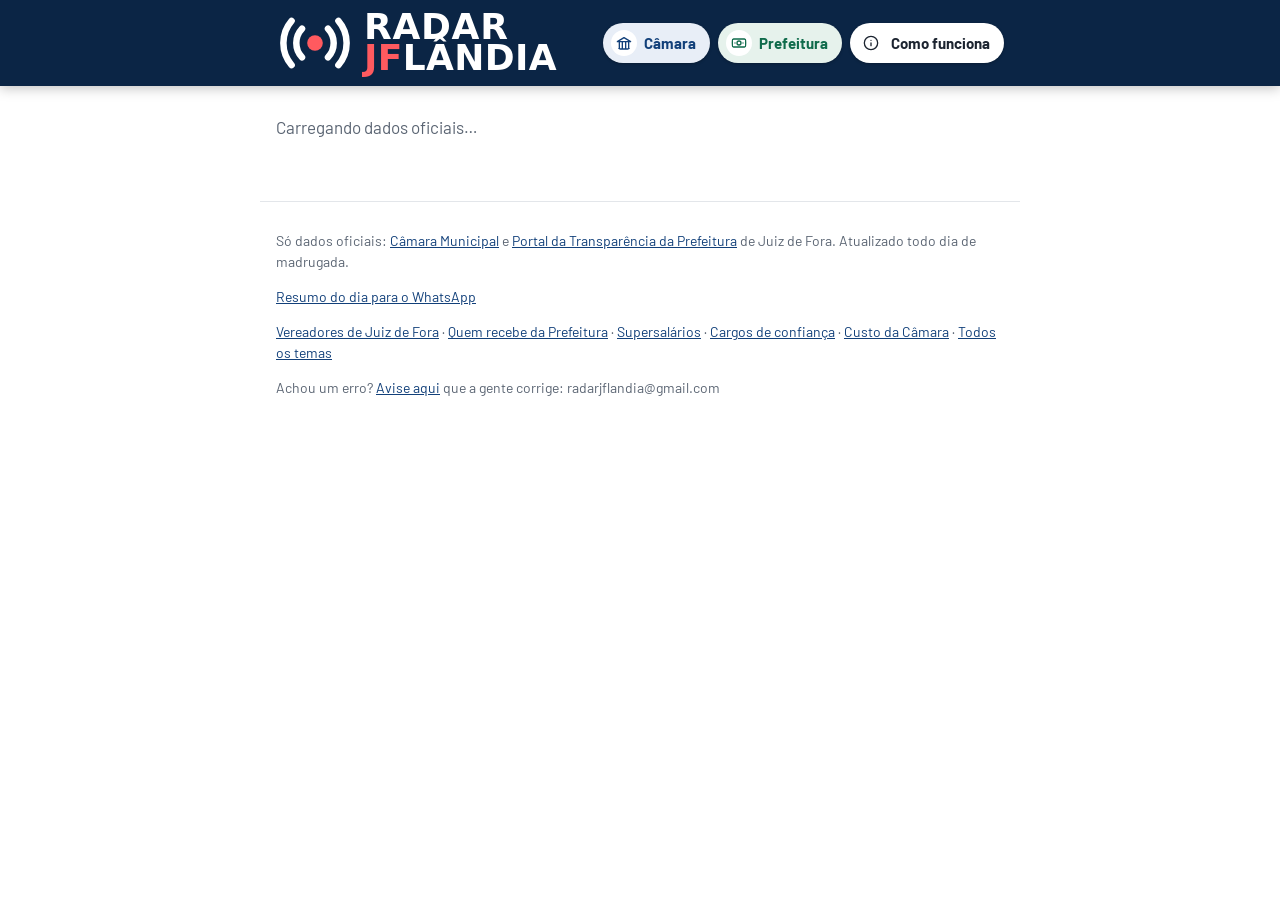
==== commit 5b243316: "Google: páginas de entrada (vereadores, empresas, temas, supersalários, cargos de confiança, custo d" ====
--- a/site/index.html
+++ b/site/index.html
@@ -8,6 +8,7 @@
 <meta property="og:site_name" content="Radar JFlândia">
 <meta property="og:title" content="Radar JFlândia: veja o que fazem com o seu dinheiro em Juiz de Fora">
 <meta property="og:description" content="Vereadores, Prefeitura, comissionados e sinais de alerta nos gastos. Só dados oficiais, atualizado todo dia, grátis.">
+<link rel="canonical" href="https://jflandia.com.br/">
 <meta property="og:url" content="https://jflandia.com.br/">
 <meta property="og:image" content="https://jflandia.com.br/compartilhar.jpg">
 <meta property="og:image:width" content="1200">
@@ -27,6 +28,7 @@
 <meta name="mobile-web-app-capable" content="yes">
 <meta name="apple-mobile-web-app-title" content="JFlândia">
 <meta name="apple-mobile-web-app-status-bar-style" content="black-translucent">
+<script type="application/ld+json">{"@context":"https://schema.org","@graph":[{"@type":"WebSite","@id":"https://jflandia.com.br/#site","name":"Radar JFlândia","alternateName":"Radar JF","url":"https://jflandia.com.br/","inLanguage":"pt-BR","description":"O que fazem os vereadores e para onde vai o dinheiro da Prefeitura de Juiz de Fora, só com dados oficiais.","publisher":{"@id":"https://jflandia.com.br/#org"}},{"@type":"Organization","@id":"https://jflandia.com.br/#org","name":"Radar JFlândia","url":"https://jflandia.com.br/","logo":"https://jflandia.com.br/icone-512.png","email":"radarjflandia@gmail.com","areaServed":{"@type":"City","name":"Juiz de Fora"}}]}</script>
 </head>
 <body>
 <header>
@@ -45,6 +47,7 @@
 <footer>
   <p>Só dados oficiais: <a href="https://www.camarajf.mg.gov.br/sal/" target="_blank" rel="noopener">Câmara Municipal</a> e <a href="https://www.pjf.mg.gov.br/transparencia/" target="_blank" rel="noopener">Portal da Transparência da Prefeitura</a> de Juiz de Fora. Atualizado todo dia de madrugada. <span id="atualizado"></span></p>
   <p><a href="#/resumo">Resumo do dia para o WhatsApp</a></p>
+  <p class="rodape-links"><a href="/vereadores/">Vereadores de Juiz de Fora</a> · <a href="/empresas/">Quem recebe da Prefeitura</a> · <a href="/supersalarios/">Supersalários</a> · <a href="/cargos-de-confianca/">Cargos de confiança</a> · <a href="/custo-da-camara/">Custo da Câmara</a> · <a href="/temas/">Todos os temas</a></p>
   <p>Achou um erro? <a href="mailto:radarjflandia@gmail.com?subject=Erro%20no%20Radar%20JFl%C3%A2ndia" >Avise aqui</a> que a gente corrige: radarjflandia@gmail.com</p>
 </footer>
 <script src="app.js?v=__VERSAO__"></script>
